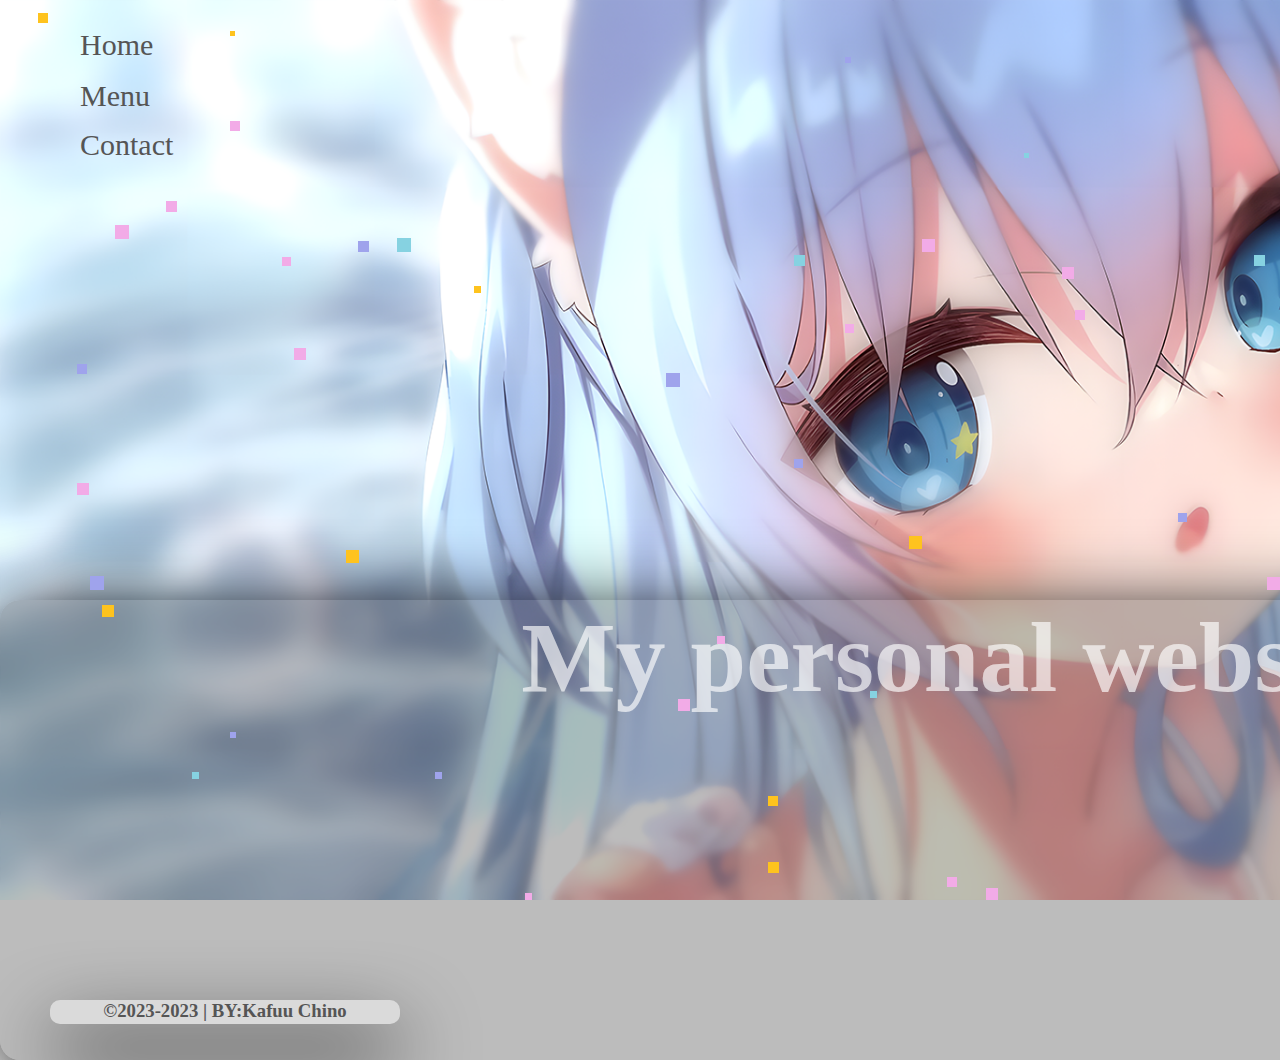
==== index.html @ 159334de "Add files via upload" ====
<!DOCTYPE html>
<html lang="en">
  <head>
    <meta charset="UTF-8" />
    <meta http-equiv="X-UA-Compatible" content="IE=edge" />
    <!-- 阻止翻译通用 -->
    <meta name="google" content="notranslate" />
    <meta name="viewport" content="width=device-width, initial-scale=1.0" />
    <link rel="shortcut icon" href="favicon.png" type="images/png" />
    <link rel="stylesheet" href="style6.css" />
    <link rel="stylesheet" href="style3.css" />
    <link
      rel="stylesheet"
      href="//at.alicdn.com/t/c/font_3869284_zbqo13842u.css"
    />
    <title>自宅记事本</title>
  </head>
  <body>
    <div class="bb shadou">
      <div>
        <a href="index.html"
          ><div style="font-size: 30px" class="zil home">Home</div></a
        >
        <a href="blos.html"
          ><div style="font-size: 30px" class="a-24gf-mailboxFull zil">
            Contact
          </div></a
        >
        <a href="menu.html"
          ><div style="font-size: 30px" class="gerenzhongxin zil">Menu</div></a
        >

        <a href="index.html"
          ><div style="font-size: 40px" class="iconfont icon-home v"></div
        ></a>
        <a href="blos.html"
          ><div
            style="font-size: 40px"
            class="iconfont icon-a-24gf-mailboxFull v"
          ></div
        ></a>
        <a href="menu.html"
          ><div
            style="font-size: 44px"
            class="iconfont icon-gerenzhongxin v"
          ></div
        ></a>
      </div>
      <div class="box shadou">
        <div class="ind">
          <h1 class="wenzih1">My personal website</h1>
          <h1 class="zelih1">这里什么也没有 只是个起始页<br /></h1>
          <h1 class="ze">请点击左上角<br /></h1>
          <div class="body"></div>
        </div>
      </div>
    </div>
    <div class="bei">
      <h3 class="beiannn zil">©2023-2023 | BY:Kafuu Chino</h3>
    </div>
    <!-- <a href="https://beian.miit.gov.cn/" target="_blank"
      ><div class="beian">
        <h3 class="beiann zil">辽ICP备2023000709号</h3>
      </div></a
    > -->
    <!--鼠标 -->
    <script src="fireworks.js"></script>
    <!-- 背景飘落 -->
    <div id="xuna"></div>
    <script src="style3.js"></script>

    <style>
      * {
        /* 火狐 */
        -moz-user-select: none;
        /* Safari 和 欧朋 */
        -webkit-user-select: none;
        /* IE10+ and Edge */
        -ms-user-select: none;
        /* Standard syntax 标准语法(谷歌) */
        user-select: none;
      }
    </style>
  </body>
</html>
---- style6.css ----
/* 取消滚动条 */
::-webkit-scrollbar {
  width: 0px;
  height: 0px;
}
* {
  margin: 0;
  padding: 0;
  box-sizing: border-box;
}
body {
  margin: 0;
  padding: 0;
  position: relative;
  background-image: url("images/img5.png");
  background-attachment: fixed;
  background-repeat: no-repeat;
  background-size: cover;
}
.box {
  width: 1920px;
  height: 100px;
  position: absolute;
  top: 0;
  left: 0;
  right: 0;
  bottom: 0;
  margin: auto;
  transition: 0.5s ease 0s;
}
.box:hover {
  transform: scale(1.02);
}
.ind {
  margin-top: 100px;
  height: 460px;
  width: 1920px;
  background-color: rgba(59, 59, 59, 0.342);
  border-radius: 20px;
  box-shadow: 0px 14px 80px rgb(0, 0, 0);
  overflow-x: no-display;
}
/* .bb {
  display: flex;
  justify-content: center;
  align-items: center;
  height: 100vh;
} */
.bb {
  height: 100vh;
  margin-top: 100px;
  margin-left: 449px;
}
.home {
  color: #555555;
  margin-top: -72.5px;
  margin-left: -369px;
  position: absolute;
  background-size: cover;
  transition: 0.5s ease 0s;
}
.home:hover {
  color: rgb(0, 0, 0);
  transform: scale(1.05);
}
.a-24gf-mailboxFull {
  color: #555555;
  margin-top: 27.5px;
  margin-left: -369px;

  position: absolute;
  background-size: cover;
  transition: 0.5s ease 0s;
}
.a-24gf-mailboxFull:hover {
  color: rgb(0, 0, 0);
  transform: scale(1.05);
}
.gerenzhongxin {
  color: #555555;
  margin-top: -21.5px;
  margin-left: -369px;
  position: absolute;
  background-size: cover;
  transition: 0.5s ease 0s;
}
.gerenzhongxin:hover {
  color: rgb(0, 0, 0);
  transform: scale(1.05);
}
.zil {
  font-family: Cambria, Georgia, serif;
}
.icon-home {
  color: #555555;
  margin-top: -77.5px;
  margin-left: -419px;
  position: absolute;
  background-size: cover;
  transition: 0.5s ease 0s;
}
.icon-home:hover {
  color: rgba(85, 85, 85, 0.712);
  transform: scale(1.15);
}
.icon-a-24gf-mailboxFull {
  color: #555555;
  margin-top: 25.5px;
  margin-left: -416px;

  position: absolute;
  background-size: cover;
  transition: 0.5s ease 0s;
}
.icon-a-24gf-mailboxFull:hover {
  color: rgba(85, 85, 85, 0.712);
  transform: scale(1.15);
}
.icon-gerenzhongxin {
  color: #555555;
  margin-top: -27.5px;
  margin-left: -420px;
  position: absolute;
  background-size: cover;
  transition: 0.5s ease 0s;
}
.icon-gerenzhongxin:hover {
  color: rgba(85, 85, 85, 0.712);
  transform: scale(1.15);
}
.shadou {
  /* box-shadow: 0 35px 80px hsl(0, 0%, 0%); */
}
a {
  text-decoration: none;
}
.beiann {
  background-color: #ffffff9c;
  width: 270px;
  height: 24px;
  border-radius: 10px;
  margin-bottom: 10px;
  color: #555555;
  margin-left: 800px;
  position: absolute;
  text-align: center;
  box-shadow: 0 35px 80px rgb(0, 0, 0);
}
.beiannn {
  background-color: #ffffff71;
  width: 350px;
  margin-bottom: -24px;
  height: 24px;
  border-radius: 10px;
  color: #555555;
  margin-left: 50px;
  position: absolute;
  text-align: center;
  box-shadow: 0 35px 80px rgb(0, 0, 0);
}
.wenzih1 {
  font-size: 100px;
  text-align: center;
  color: rgba(255, 255, 255, 0.651);
  transition: 0.5s ease 0s;
}
.wenzih1:hover {
  color: rgba(85, 85, 85, 0.712);
  transform: scale(1.15);
}
.zelih1 {
  font-size: 50px;
  text-align: center;
  color: rgba(85, 85, 85, 0.712);
  transition: 0.5s ease 0s;
  opacity: 0;
}
.zelih1:hover {
  color: rgba(255, 255, 255, 0.651);
  transform: scale(1.15);
  opacity: 10;
}
.ze {
  font-size: 50px;
  text-align: center;
  color: rgba(85, 85, 85, 0.712);
  transition: 0.5s ease 0s;
  opacity: 0;
}
.ze:hover {
  color: rgba(255, 255, 255, 0.651);
  transform: scale(1.15);
  opacity: 10;
}

.zil {
  font-family: Cambria, Georgia, serif;
}
.img {
  width: 88px;
  height: 88px;
  border: 4px #ffffff88 solid;
  border-radius: 1000px;
  margin-top: 40px;
  margin-left: 915px;

  transition: 0.5s ease 0s;
}
.img:hover {
  transform: scale(1.15);
}
@media only screen and (max-width: 860px) {
  .beiann {
    opacity: 0;
  }
  .beiannn {
    opacity: 0;
  }
  .ind {
    margin-top: 380px;
  }
}
---- style3.css ----
#xuna {
  position: fixed;
  top: -50%;
  left: -50;
  height: 150%;
  width: 100%;
  overflow: hidden;
  z-index: 9;
  pointer-events: none;
  display: none;
}
@-webkit-keyframes flame {
  50% {
    -webkit-transform: scale(0.8) rotate(45deg);
    transform: scale(0.8) rotate(45deg);
  }
}

@keyframes flame {
  50% {
    -webkit-transform: scale(0.8) rotate(45deg);
    transform: scale(0.8) rotate(45deg);
  }
}
.confetti {
  position: absolute;
  z-index: 999;
}

.confetti .rotate {
  -webkit-animation: driftRotate 1s infinite both ease-in-out;
  animation: driftRotate 1s infinite both ease-in-out;
  width: 100%;
  height: 100%;
}

.confetti .askew {
  width: 100%;
  height: 100%;
  -webkit-animation: drift 1s infinite alternate both ease-in-out;
  animation: drift 1s infinite alternate both ease-in-out;
}

.confetti:nth-child(0) .askew {
  -webkit-animation-duration: 1.83s;
  animation-duration: 1.83s;
  -webkit-animation-delay: -0.183s;
  animation-delay: -0.183s;
}

.confetti:nth-child(0) .rotate {
  -webkit-animation-duration: 1.38s;
  animation-duration: 1.38s;
  -webkit-animation-delay: -1.0212s;
  animation-delay: -1.0212s;
}

.confetti:nth-child(1) .askew {
  -webkit-animation-duration: 2s;
  animation-duration: 2s;
  -webkit-animation-delay: -1.9s;
  animation-delay: -1.9s;
}

.confetti:nth-child(1) .rotate {
  -webkit-animation-duration: 1.4s;
  animation-duration: 1.4s;
  -webkit-animation-delay: -0.854s;
  animation-delay: -0.854s;
}

.confetti:nth-child(2) .askew {
  -webkit-animation-duration: 1.33s;
  animation-duration: 1.33s;
  -webkit-animation-delay: -0.266s;
  animation-delay: -0.266s;
}

.confetti:nth-child(2) .rotate {
  -webkit-animation-duration: 1.07s;
  animation-duration: 1.07s;
  -webkit-animation-delay: -0.7169s;
  animation-delay: -0.7169s;
}

.confetti:nth-child(3) .askew {
  -webkit-animation-duration: 1.85s;
  animation-duration: 1.85s;
  -webkit-animation-delay: -1.406s;
  animation-delay: -1.406s;
}

.confetti:nth-child(3) .rotate {
  -webkit-animation-duration: 1.37s;
  animation-duration: 1.37s;
  -webkit-animation-delay: -0.3288s;
  animation-delay: -0.3288s;
}

.confetti:nth-child(4) .askew {
  -webkit-animation-duration: 1.58s;
  animation-duration: 1.58s;
  -webkit-animation-delay: -1.2482s;
  animation-delay: -1.2482s;
}

.confetti:nth-child(4) .rotate {
  -webkit-animation-duration: 1.65s;
  animation-duration: 1.65s;
  -webkit-animation-delay: -0.198s;
  animation-delay: -0.198s;
}

.confetti:nth-child(5) .askew {
  -webkit-animation-duration: 1.63s;
  animation-duration: 1.63s;
  -webkit-animation-delay: -1.0432s;
  animation-delay: -1.0432s;
}

.confetti:nth-child(5) .rotate {
  -webkit-animation-duration: 1.97s;
  animation-duration: 1.97s;
  -webkit-animation-delay: -0.1576s;
  animation-delay: -0.1576s;
}

.confetti:nth-child(6) .askew {
  -webkit-animation-duration: 1.84s;
  animation-duration: 1.84s;
  -webkit-animation-delay: -1.3064s;
  animation-delay: -1.3064s;
}

.confetti:nth-child(6) .rotate {
  -webkit-animation-duration: 1.55s;
  animation-duration: 1.55s;
  -webkit-animation-delay: -0.5425s;
  animation-delay: -0.5425s;
}

.confetti:nth-child(7) .askew {
  -webkit-animation-duration: 1.87s;
  animation-duration: 1.87s;
  -webkit-animation-delay: -1.1781s;
  animation-delay: -1.1781s;
}

.confetti:nth-child(7) .rotate {
  -webkit-animation-duration: 1.3s;
  animation-duration: 1.3s;
  -webkit-animation-delay: -0.897s;
  animation-delay: -0.897s;
}

.confetti:nth-child(8) .askew {
  -webkit-animation-duration: 1.44s;
  animation-duration: 1.44s;
  -webkit-animation-delay: -0.3312s;
  animation-delay: -0.3312s;
}

.confetti:nth-child(8) .rotate {
  -webkit-animation-duration: 1.52s;
  animation-duration: 1.52s;
  -webkit-animation-delay: -0.4408s;
  animation-delay: -0.4408s;
}

.confetti:nth-child(9) .askew {
  -webkit-animation-duration: 1.72s;
  animation-duration: 1.72s;
  -webkit-animation-delay: -1.6684s;
  animation-delay: -1.6684s;
}

.confetti:nth-child(9) .rotate {
  -webkit-animation-duration: 1.17s;
  animation-duration: 1.17s;
  -webkit-animation-delay: -0.7254s;
  animation-delay: -0.7254s;
}

.confetti:nth-child(10) .askew {
  -webkit-animation-duration: 1.9s;
  animation-duration: 1.9s;
  -webkit-animation-delay: -0.836s;
  animation-delay: -0.836s;
}

.confetti:nth-child(10) .rotate {
  -webkit-animation-duration: 1.25s;
  animation-duration: 1.25s;
  -webkit-animation-delay: -0.025s;
  animation-delay: -0.025s;
}

.confetti:nth-child(11) .askew {
  -webkit-animation-duration: 1.65s;
  animation-duration: 1.65s;
  -webkit-animation-delay: -1.056s;
  animation-delay: -1.056s;
}

.confetti:nth-child(11) .rotate {
  -webkit-animation-duration: 1.47s;
  animation-duration: 1.47s;
  -webkit-animation-delay: -0.588s;
  animation-delay: -0.588s;
}

.confetti:nth-child(12) .askew {
  -webkit-animation-duration: 1.55s;
  animation-duration: 1.55s;
  -webkit-animation-delay: -0.217s;
  animation-delay: -0.217s;
}

.confetti:nth-child(12) .rotate {
  -webkit-animation-duration: 1.57s;
  animation-duration: 1.57s;
  -webkit-animation-delay: -1.2874s;
  animation-delay: -1.2874s;
}

.confetti:nth-child(13) .askew {
  -webkit-animation-duration: 1.23s;
  animation-duration: 1.23s;
  -webkit-animation-delay: -0.0984s;
  animation-delay: -0.0984s;
}

.confetti:nth-child(13) .rotate {
  -webkit-animation-duration: 1.55s;
  animation-duration: 1.55s;
  -webkit-animation-delay: -0.372s;
  animation-delay: -0.372s;
}

.confetti:nth-child(14) .askew {
  -webkit-animation-duration: 1.92s;
  animation-duration: 1.92s;
  -webkit-animation-delay: -1.1904s;
  animation-delay: -1.1904s;
}

.confetti:nth-child(14) .rotate {
  -webkit-animation-duration: 1.42s;
  animation-duration: 1.42s;
  -webkit-animation-delay: -0.852s;
  animation-delay: -0.852s;
}

.confetti:nth-child(15) .askew {
  -webkit-animation-duration: 1.16s;
  animation-duration: 1.16s;
  -webkit-animation-delay: -0.116s;
  animation-delay: -0.116s;
}

.confetti:nth-child(15) .rotate {
  -webkit-animation-duration: 1.61s;
  animation-duration: 1.61s;
  -webkit-animation-delay: -0.3542s;
  animation-delay: -0.3542s;
}

.confetti:nth-child(16) .askew {
  -webkit-animation-duration: 1.56s;
  animation-duration: 1.56s;
  -webkit-animation-delay: -0.1248s;
  animation-delay: -0.1248s;
}

.confetti:nth-child(16) .rotate {
  -webkit-animation-duration: 1.97s;
  animation-duration: 1.97s;
  -webkit-animation-delay: -1.2411s;
  animation-delay: -1.2411s;
}

.confetti:nth-child(17) .askew {
  -webkit-animation-duration: 1.73s;
  animation-duration: 1.73s;
  -webkit-animation-delay: -1.4013s;
  animation-delay: -1.4013s;
}

.confetti:nth-child(17) .rotate {
  -webkit-animation-duration: 1.91s;
  animation-duration: 1.91s;
  -webkit-animation-delay: -1.91s;
  animation-delay: -1.91s;
}

.confetti:nth-child(18) .askew {
  -webkit-animation-duration: 1.91s;
  animation-duration: 1.91s;
  -webkit-animation-delay: -0.8213s;
  animation-delay: -0.8213s;
}

.confetti:nth-child(18) .rotate {
  -webkit-animation-duration: 1.85s;
  animation-duration: 1.85s;
  -webkit-animation-delay: -0.555s;
  animation-delay: -0.555s;
}

.confetti:nth-child(19) .askew {
  -webkit-animation-duration: 1.66s;
  animation-duration: 1.66s;
  -webkit-animation-delay: -1.2284s;
  animation-delay: -1.2284s;
}

.confetti:nth-child(19) .rotate {
  -webkit-animation-duration: 1.43s;
  animation-duration: 1.43s;
  -webkit-animation-delay: -1.3013s;
  animation-delay: -1.3013s;
}

.confetti:nth-child(20) .askew {
  -webkit-animation-duration: 1.68s;
  animation-duration: 1.68s;
  -webkit-animation-delay: -0.2016s;
  animation-delay: -0.2016s;
}

.confetti:nth-child(20) .rotate {
  -webkit-animation-duration: 1.72s;
  animation-duration: 1.72s;
  -webkit-animation-delay: -0.1892s;
  animation-delay: -0.1892s;
}

.confetti:nth-child(21) .askew {
  -webkit-animation-duration: 1.96s;
  animation-duration: 1.96s;
  -webkit-animation-delay: -0.98s;
  animation-delay: -0.98s;
}

.confetti:nth-child(21) .rotate {
  -webkit-animation-duration: 1.01s;
  animation-duration: 1.01s;
  -webkit-animation-delay: -0.1717s;
  animation-delay: -0.1717s;
}

.confetti:nth-child(22) .askew {
  -webkit-animation-duration: 1.78s;
  animation-duration: 1.78s;
  -webkit-animation-delay: -1.4774s;
  animation-delay: -1.4774s;
}

.confetti:nth-child(22) .rotate {
  -webkit-animation-duration: 1.46s;
  animation-duration: 1.46s;
  -webkit-animation-delay: -1.4308s;
  animation-delay: -1.4308s;
}

.confetti:nth-child(23) .askew {
  -webkit-animation-duration: 1.46s;
  animation-duration: 1.46s;
  -webkit-animation-delay: -1.3578s;
  animation-delay: -1.3578s;
}

.confetti:nth-child(23) .rotate {
  -webkit-animation-duration: 1.15s;
  animation-duration: 1.15s;
  -webkit-animation-delay: -1.0235s;
  animation-delay: -1.0235s;
}

.confetti:nth-child(24) .askew {
  -webkit-animation-duration: 1.44s;
  animation-duration: 1.44s;
  -webkit-animation-delay: -1.3536s;
  animation-delay: -1.3536s;
}

.confetti:nth-child(24) .rotate {
  -webkit-animation-duration: 1.72s;
  animation-duration: 1.72s;
  -webkit-animation-delay: -0.688s;
  animation-delay: -0.688s;
}

.confetti:nth-child(25) .askew {
  -webkit-animation-duration: 1.97s;
  animation-duration: 1.97s;
  -webkit-animation-delay: -0.3743s;
  animation-delay: -0.3743s;
}

.confetti:nth-child(25) .rotate {
  -webkit-animation-duration: 1.73s;
  animation-duration: 1.73s;
  -webkit-animation-delay: -0.7266s;
  animation-delay: -0.7266s;
}

.confetti:nth-child(26) .askew {
  -webkit-animation-duration: 1.2s;
  animation-duration: 1.2s;
  -webkit-animation-delay: -0.024s;
  animation-delay: -0.024s;
}

.confetti:nth-child(26) .rotate {
  -webkit-animation-duration: 1.57s;
  animation-duration: 1.57s;
  -webkit-animation-delay: -0.1099s;
  animation-delay: -0.1099s;
}

.confetti:nth-child(27) .askew {
  -webkit-animation-duration: 1.84s;
  animation-duration: 1.84s;
  -webkit-animation-delay: -1.3064s;
  animation-delay: -1.3064s;
}

.confetti:nth-child(27) .rotate {
  -webkit-animation-duration: 1.19s;
  animation-duration: 1.19s;
  -webkit-animation-delay: -0.1666s;
  animation-delay: -0.1666s;
}

.confetti:nth-child(28) .askew {
  -webkit-animation-duration: 1.1s;
  animation-duration: 1.1s;
  -webkit-animation-delay: -0.088s;
  animation-delay: -0.088s;
}

.confetti:nth-child(28) .rotate {
  -webkit-animation-duration: 1.26s;
  animation-duration: 1.26s;
  -webkit-animation-delay: -0.4914s;
  animation-delay: -0.4914s;
}

.confetti:nth-child(29) .askew {
  -webkit-animation-duration: 1.51s;
  animation-duration: 1.51s;
  -webkit-animation-delay: -0.6191s;
  animation-delay: -0.6191s;
}

.confetti:nth-child(29) .rotate {
  -webkit-animation-duration: 1.89s;
  animation-duration: 1.89s;
  -webkit-animation-delay: -0.0378s;
  animation-delay: -0.0378s;
}

.confetti:nth-child(30) .askew {
  -webkit-animation-duration: 1.67s;
  animation-duration: 1.67s;
  -webkit-animation-delay: -1.2525s;
  animation-delay: -1.2525s;
}

.confetti:nth-child(30) .rotate {
  -webkit-animation-duration: 1.08s;
  animation-duration: 1.08s;
  -webkit-animation-delay: -0.6048s;
  animation-delay: -0.6048s;
}

.confetti:nth-child(31) .askew {
  -webkit-animation-duration: 1.6s;
  animation-duration: 1.6s;
  -webkit-animation-delay: -1.104s;
  animation-delay: -1.104s;
}

.confetti:nth-child(31) .rotate {
  -webkit-animation-duration: 1.83s;
  animation-duration: 1.83s;
  -webkit-animation-delay: -1.0614s;
  animation-delay: -1.0614s;
}

.confetti:nth-child(32) .askew {
  -webkit-animation-duration: 1.96s;
  animation-duration: 1.96s;
  -webkit-animation-delay: -0.7056s;
  animation-delay: -0.7056s;
}

.confetti:nth-child(32) .rotate {
  -webkit-animation-duration: 1.15s;
  animation-duration: 1.15s;
  -webkit-animation-delay: -0.0805s;
  animation-delay: -0.0805s;
}

.confetti:nth-child(33) .askew {
  -webkit-animation-duration: 1.92s;
  animation-duration: 1.92s;
  -webkit-animation-delay: -0.4992s;
  animation-delay: -0.4992s;
}

.confetti:nth-child(33) .rotate {
  -webkit-animation-duration: 1.15s;
  animation-duration: 1.15s;
  -webkit-animation-delay: -0.4945s;
  animation-delay: -0.4945s;
}

.confetti:nth-child(34) .askew {
  -webkit-animation-duration: 1.45s;
  animation-duration: 1.45s;
  -webkit-animation-delay: -0.232s;
  animation-delay: -0.232s;
}

.confetti:nth-child(34) .rotate {
  -webkit-animation-duration: 1.65s;
  animation-duration: 1.65s;
  -webkit-animation-delay: -0.33s;
  animation-delay: -0.33s;
}

.confetti:nth-child(35) .askew {
  -webkit-animation-duration: 1.53s;
  animation-duration: 1.53s;
  -webkit-animation-delay: -1.53s;
  animation-delay: -1.53s;
}

.confetti:nth-child(35) .rotate {
  -webkit-animation-duration: 1.21s;
  animation-duration: 1.21s;
  -webkit-animation-delay: -0.6292s;
  animation-delay: -0.6292s;
}

.confetti:nth-child(36) .askew {
  -webkit-animation-duration: 1.03s;
  animation-duration: 1.03s;
  -webkit-animation-delay: -0.3708s;
  animation-delay: -0.3708s;
}

.confetti:nth-child(36) .rotate {
  -webkit-animation-duration: 1.25s;
  animation-duration: 1.25s;
  -webkit-animation-delay: -0.275s;
  animation-delay: -0.275s;
}

.confetti:nth-child(37) .askew {
  -webkit-animation-duration: 1.39s;
  animation-duration: 1.39s;
  -webkit-animation-delay: -0.5699s;
  animation-delay: -0.5699s;
}

.confetti:nth-child(37) .rotate {
  -webkit-animation-duration: 1.48s;
  animation-duration: 1.48s;
  -webkit-animation-delay: -1.2876s;
  animation-delay: -1.2876s;
}

.confetti:nth-child(38) .askew {
  -webkit-animation-duration: 1.33s;
  animation-duration: 1.33s;
  -webkit-animation-delay: -1.064s;
  animation-delay: -1.064s;
}

.confetti:nth-child(38) .rotate {
  -webkit-animation-duration: 1.89s;
  animation-duration: 1.89s;
  -webkit-animation-delay: -1.7388s;
  animation-delay: -1.7388s;
}

.confetti:nth-child(39) .askew {
  -webkit-animation-duration: 1.19s;
  animation-duration: 1.19s;
  -webkit-animation-delay: -0.7378s;
  animation-delay: -0.7378s;
}

.confetti:nth-child(39) .rotate {
  -webkit-animation-duration: 1.72s;
  animation-duration: 1.72s;
  -webkit-animation-delay: -1.6684s;
  animation-delay: -1.6684s;
}

.confetti:nth-child(40) .askew {
  -webkit-animation-duration: 1.81s;
  animation-duration: 1.81s;
  -webkit-animation-delay: -0.0181s;
  animation-delay: -0.0181s;
}

.confetti:nth-child(40) .rotate {
  -webkit-animation-duration: 1.59s;
  animation-duration: 1.59s;
  -webkit-animation-delay: -1.2243s;
  animation-delay: -1.2243s;
}

.confetti:nth-child(41) .askew {
  -webkit-animation-duration: 1.85s;
  animation-duration: 1.85s;
  -webkit-animation-delay: -0.555s;
  animation-delay: -0.555s;
}

.confetti:nth-child(41) .rotate {
  -webkit-animation-duration: 1.47s;
  animation-duration: 1.47s;
  -webkit-animation-delay: -1.3377s;
  animation-delay: -1.3377s;
}

.confetti:nth-child(42) .askew {
  -webkit-animation-duration: 1.27s;
  animation-duration: 1.27s;
  -webkit-animation-delay: -0.254s;
  animation-delay: -0.254s;
}

.confetti:nth-child(42) .rotate {
  -webkit-animation-duration: 1.98s;
  animation-duration: 1.98s;
  -webkit-animation-delay: -0.198s;
  animation-delay: -0.198s;
}

.confetti:nth-child(43) .askew {
  -webkit-animation-duration: 2s;
  animation-duration: 2s;
  -webkit-animation-delay: -0.82s;
  animation-delay: -0.82s;
}

.confetti:nth-child(43) .rotate {
  -webkit-animation-duration: 1.33s;
  animation-duration: 1.33s;
  -webkit-animation-delay: -1.2502s;
  animation-delay: -1.2502s;
}

.confetti:nth-child(44) .askew {
  -webkit-animation-duration: 1.39s;
  animation-duration: 1.39s;
  -webkit-animation-delay: -0.4031s;
  animation-delay: -0.4031s;
}

.confetti:nth-child(44) .rotate {
  -webkit-animation-duration: 1.27s;
  animation-duration: 1.27s;
  -webkit-animation-delay: -1.27s;
  animation-delay: -1.27s;
}

.confetti:nth-child(45) .askew {
  -webkit-animation-duration: 1.55s;
  animation-duration: 1.55s;
  -webkit-animation-delay: -0.899s;
  animation-delay: -0.899s;
}

.confetti:nth-child(45) .rotate {
  -webkit-animation-duration: 1.64s;
  animation-duration: 1.64s;
  -webkit-animation-delay: -0.2132s;
  animation-delay: -0.2132s;
}

.confetti:nth-child(46) .askew {
  -webkit-animation-duration: 1.08s;
  animation-duration: 1.08s;
  -webkit-animation-delay: -0.216s;
  animation-delay: -0.216s;
}

.confetti:nth-child(46) .rotate {
  -webkit-animation-duration: 1.55s;
  animation-duration: 1.55s;
  -webkit-animation-delay: -0.9455s;
  animation-delay: -0.9455s;
}

.confetti:nth-child(47) .askew {
  -webkit-animation-duration: 1.46s;
  animation-duration: 1.46s;
  -webkit-animation-delay: -0.3066s;
  animation-delay: -0.3066s;
}

.confetti:nth-child(47) .rotate {
  -webkit-animation-duration: 1.22s;
  animation-duration: 1.22s;
  -webkit-animation-delay: -0.0854s;
  animation-delay: -0.0854s;
}

.confetti:nth-child(48) .askew {
  -webkit-animation-duration: 1.39s;
  animation-duration: 1.39s;
  -webkit-animation-delay: -1.3761s;
  animation-delay: -1.3761s;
}

.confetti:nth-child(48) .rotate {
  -webkit-animation-duration: 1.31s;
  animation-duration: 1.31s;
  -webkit-animation-delay: -1.0873s;
  animation-delay: -1.0873s;
}

.confetti:nth-child(49) .askew {
  -webkit-animation-duration: 1.99s;
  animation-duration: 1.99s;
  -webkit-animation-delay: -0.0995s;
  animation-delay: -0.0995s;
}

.confetti:nth-child(49) .rotate {
  -webkit-animation-duration: 1.82s;
  animation-duration: 1.82s;
  -webkit-animation-delay: -0.7098s;
  animation-delay: -0.7098s;
}

.confetti:nth-child(50) .askew {
  -webkit-animation-duration: 1.8s;
  animation-duration: 1.8s;
  -webkit-animation-delay: -0.792s;
  animation-delay: -0.792s;
}

.confetti:nth-child(50) .rotate {
  -webkit-animation-duration: 1.35s;
  animation-duration: 1.35s;
  -webkit-animation-delay: -0.0675s;
  animation-delay: -0.0675s;
}

.confetti:nth-child(51) .askew {
  -webkit-animation-duration: 1.87s;
  animation-duration: 1.87s;
  -webkit-animation-delay: -0.0561s;
  animation-delay: -0.0561s;
}

.confetti:nth-child(51) .rotate {
  -webkit-animation-duration: 1.29s;
  animation-duration: 1.29s;
  -webkit-animation-delay: -0.2322s;
  animation-delay: -0.2322s;
}

.confetti:nth-child(52) .askew {
  -webkit-animation-duration: 1.43s;
  animation-duration: 1.43s;
  -webkit-animation-delay: -0.2288s;
  animation-delay: -0.2288s;
}

.confetti:nth-child(52) .rotate {
  -webkit-animation-duration: 1.83s;
  animation-duration: 1.83s;
  -webkit-animation-delay: -0.1464s;
  animation-delay: -0.1464s;
}

.confetti:nth-child(53) .askew {
  -webkit-animation-duration: 1.03s;
  animation-duration: 1.03s;
  -webkit-animation-delay: -0.0309s;
  animation-delay: -0.0309s;
}

.confetti:nth-child(53) .rotate {
  -webkit-animation-duration: 1.87s;
  animation-duration: 1.87s;
  -webkit-animation-delay: -1.8326s;
  animation-delay: -1.8326s;
}

.confetti:nth-child(54) .askew {
  -webkit-animation-duration: 1.93s;
  animation-duration: 1.93s;
  -webkit-animation-delay: -0.2123s;
  animation-delay: -0.2123s;
}

.confetti:nth-child(54) .rotate {
  -webkit-animation-duration: 1.26s;
  animation-duration: 1.26s;
  -webkit-animation-delay: -0.0882s;
  animation-delay: -0.0882s;
}

.confetti:nth-child(55) .askew {
  -webkit-animation-duration: 1.23s;
  animation-duration: 1.23s;
  -webkit-animation-delay: -0.0615s;
  animation-delay: -0.0615s;
}

.confetti:nth-child(55) .rotate {
  -webkit-animation-duration: 1.29s;
  animation-duration: 1.29s;
  -webkit-animation-delay: -0.5418s;
  animation-delay: -0.5418s;
}

.confetti:nth-child(56) .askew {
  -webkit-animation-duration: 1.35s;
  animation-duration: 1.35s;
  -webkit-animation-delay: -0.1215s;
  animation-delay: -0.1215s;
}

.confetti:nth-child(56) .rotate {
  -webkit-animation-duration: 1.17s;
  animation-duration: 1.17s;
  -webkit-animation-delay: -0.117s;
  animation-delay: -0.117s;
}

.confetti:nth-child(57) .askew {
  -webkit-animation-duration: 1.17s;
  animation-duration: 1.17s;
  -webkit-animation-delay: -0.5499s;
  animation-delay: -0.5499s;
}

.confetti:nth-child(57) .rotate {
  -webkit-animation-duration: 1.41s;
  animation-duration: 1.41s;
  -webkit-animation-delay: -0.9588s;
  animation-delay: -0.9588s;
}

.confetti:nth-child(58) .askew {
  -webkit-animation-duration: 1.91s;
  animation-duration: 1.91s;
  -webkit-animation-delay: -0.8786s;
  animation-delay: -0.8786s;
}

.confetti:nth-child(58) .rotate {
  -webkit-animation-duration: 1.4s;
  animation-duration: 1.4s;
  -webkit-animation-delay: -1.358s;
  animation-delay: -1.358s;
}

.confetti:nth-child(59) .askew {
  -webkit-animation-duration: 1.41s;
  animation-duration: 1.41s;
  -webkit-animation-delay: -1.1562s;
  animation-delay: -1.1562s;
}

.confetti:nth-child(59) .rotate {
  -webkit-animation-duration: 1.84s;
  animation-duration: 1.84s;
  -webkit-animation-delay: -0.8832s;
  animation-delay: -0.8832s;
}

.confetti:nth-child(60) .askew {
  -webkit-animation-duration: 1.35s;
  animation-duration: 1.35s;
  -webkit-animation-delay: -0.297s;
  animation-delay: -0.297s;
}

.confetti:nth-child(60) .rotate {
  -webkit-animation-duration: 1.76s;
  animation-duration: 1.76s;
  -webkit-animation-delay: -0.1408s;
  animation-delay: -0.1408s;
}

.confetti:nth-child(61) .askew {
  -webkit-animation-duration: 1.58s;
  animation-duration: 1.58s;
  -webkit-animation-delay: -1.106s;
  animation-delay: -1.106s;
}

.confetti:nth-child(61) .rotate {
  -webkit-animation-duration: 1.49s;
  animation-duration: 1.49s;
  -webkit-animation-delay: -0.7599s;
  animation-delay: -0.7599s;
}

.confetti:nth-child(62) .askew {
  -webkit-animation-duration: 1.86s;
  animation-duration: 1.86s;
  -webkit-animation-delay: -1.6368s;
  animation-delay: -1.6368s;
}

.confetti:nth-child(62) .rotate {
  -webkit-animation-duration: 1.94s;
  animation-duration: 1.94s;
  -webkit-animation-delay: -0.7178s;
  animation-delay: -0.7178s;
}

.confetti:nth-child(63) .askew {
  -webkit-animation-duration: 1.68s;
  animation-duration: 1.68s;
  -webkit-animation-delay: -0.336s;
  animation-delay: -0.336s;
}

.confetti:nth-child(63) .rotate {
  -webkit-animation-duration: 1.98s;
  animation-duration: 1.98s;
  -webkit-animation-delay: -0.0396s;
  animation-delay: -0.0396s;
}

.confetti:nth-child(64) .askew {
  -webkit-animation-duration: 1.62s;
  animation-duration: 1.62s;
  -webkit-animation-delay: -0.8748s;
  animation-delay: -0.8748s;
}

.confetti:nth-child(64) .rotate {
  -webkit-animation-duration: 1.58s;
  animation-duration: 1.58s;
  -webkit-animation-delay: -0.869s;
  animation-delay: -0.869s;
}

.confetti:nth-child(65) .askew {
  -webkit-animation-duration: 1.83s;
  animation-duration: 1.83s;
  -webkit-animation-delay: -0.2013s;
  animation-delay: -0.2013s;
}

.confetti:nth-child(65) .rotate {
  -webkit-animation-duration: 1.03s;
  animation-duration: 1.03s;
  -webkit-animation-delay: -0.0206s;
  animation-delay: -0.0206s;
}

.confetti:nth-child(66) .askew {
  -webkit-animation-duration: 1.43s;
  animation-duration: 1.43s;
  -webkit-animation-delay: -0.7722s;
  animation-delay: -0.7722s;
}

.confetti:nth-child(66) .rotate {
  -webkit-animation-duration: 1.94s;
  animation-duration: 1.94s;
  -webkit-animation-delay: -0.2716s;
  animation-delay: -0.2716s;
}

.confetti:nth-child(67) .askew {
  -webkit-animation-duration: 1.15s;
  animation-duration: 1.15s;
  -webkit-animation-delay: -0.483s;
  animation-delay: -0.483s;
}

.confetti:nth-child(67) .rotate {
  -webkit-animation-duration: 1.73s;
  animation-duration: 1.73s;
  -webkit-animation-delay: -0.0173s;
  animation-delay: -0.0173s;
}

.confetti:nth-child(68) .askew {
  -webkit-animation-duration: 1.67s;
  animation-duration: 1.67s;
  -webkit-animation-delay: -0.501s;
  animation-delay: -0.501s;
}

.confetti:nth-child(68) .rotate {
  -webkit-animation-duration: 1.1s;
  animation-duration: 1.1s;
  -webkit-animation-delay: -0.726s;
  animation-delay: -0.726s;
}

.confetti:nth-child(69) .askew {
  -webkit-animation-duration: 1.14s;
  animation-duration: 1.14s;
  -webkit-animation-delay: -0.3648s;
  animation-delay: -0.3648s;
}

.confetti:nth-child(69) .rotate {
  -webkit-animation-duration: 1.33s;
  animation-duration: 1.33s;
  -webkit-animation-delay: -1.1837s;
  animation-delay: -1.1837s;
}

.confetti:nth-child(70) .askew {
  -webkit-animation-duration: 1.39s;
  animation-duration: 1.39s;
  -webkit-animation-delay: -0.0973s;
  animation-delay: -0.0973s;
}

.confetti:nth-child(70) .rotate {
  -webkit-animation-duration: 1.73s;
  animation-duration: 1.73s;
  -webkit-animation-delay: -1.6954s;
  animation-delay: -1.6954s;
}

.confetti:nth-child(71) .askew {
  -webkit-animation-duration: 1.83s;
  animation-duration: 1.83s;
  -webkit-animation-delay: -1.2993s;
  animation-delay: -1.2993s;
}

.confetti:nth-child(71) .rotate {
  -webkit-animation-duration: 1.34s;
  animation-duration: 1.34s;
  -webkit-animation-delay: -0.1474s;
  animation-delay: -0.1474s;
}

.confetti:nth-child(72) .askew {
  -webkit-animation-duration: 1.93s;
  animation-duration: 1.93s;
  -webkit-animation-delay: -0.1544s;
  animation-delay: -0.1544s;
}

.confetti:nth-child(72) .rotate {
  -webkit-animation-duration: 1.07s;
  animation-duration: 1.07s;
  -webkit-animation-delay: -0.5778s;
  animation-delay: -0.5778s;
}

.confetti:nth-child(73) .askew {
  -webkit-animation-duration: 1.42s;
  animation-duration: 1.42s;
  -webkit-animation-delay: -0.4544s;
  animation-delay: -0.4544s;
}

.confetti:nth-child(73) .rotate {
  -webkit-animation-duration: 1.14s;
  animation-duration: 1.14s;
  -webkit-animation-delay: -1.083s;
  animation-delay: -1.083s;
}

.confetti:nth-child(74) .askew {
  -webkit-animation-duration: 1.2s;
  animation-duration: 1.2s;
  -webkit-animation-delay: -0.144s;
  animation-delay: -0.144s;
}

.confetti:nth-child(74) .rotate {
  -webkit-animation-duration: 1.74s;
  animation-duration: 1.74s;
  -webkit-animation-delay: -1.4964s;
  animation-delay: -1.4964s;
}

.confetti:nth-child(75) .askew {
  -webkit-animation-duration: 1.01s;
  animation-duration: 1.01s;
  -webkit-animation-delay: -0.2121s;
  animation-delay: -0.2121s;
}

.confetti:nth-child(75) .rotate {
  -webkit-animation-duration: 1.57s;
  animation-duration: 1.57s;
  -webkit-animation-delay: -1.4601s;
  animation-delay: -1.4601s;
}

.confetti:nth-child(76) .askew {
  -webkit-animation-duration: 1.74s;
  animation-duration: 1.74s;
  -webkit-animation-delay: -1.6356s;
  animation-delay: -1.6356s;
}

.confetti:nth-child(76) .rotate {
  -webkit-animation-duration: 1.17s;
  animation-duration: 1.17s;
  -webkit-animation-delay: -1.0998s;
  animation-delay: -1.0998s;
}

.confetti:nth-child(77) .askew {
  -webkit-animation-duration: 1.49s;
  animation-duration: 1.49s;
  -webkit-animation-delay: -0.4172s;
  animation-delay: -0.4172s;
}

.confetti:nth-child(77) .rotate {
  -webkit-animation-duration: 1.26s;
  animation-duration: 1.26s;
  -webkit-animation-delay: -0.063s;
  animation-delay: -0.063s;
}

.confetti:nth-child(78) .askew {
  -webkit-animation-duration: 1.12s;
  animation-duration: 1.12s;
  -webkit-animation-delay: -0.6608s;
  animation-delay: -0.6608s;
}

.confetti:nth-child(78) .rotate {
  -webkit-animation-duration: 1.86s;
  animation-duration: 1.86s;
  -webkit-animation-delay: -0.8184s;
  animation-delay: -0.8184s;
}

.confetti:nth-child(79) .askew {
  -webkit-animation-duration: 1.82s;
  animation-duration: 1.82s;
  -webkit-animation-delay: -0.6188s;
  animation-delay: -0.6188s;
}

.confetti:nth-child(79) .rotate {
  -webkit-animation-duration: 1.47s;
  animation-duration: 1.47s;
  -webkit-animation-delay: -0.9261s;
  animation-delay: -0.9261s;
}

.confetti:nth-child(80) .askew {
  -webkit-animation-duration: 1.72s;
  animation-duration: 1.72s;
  -webkit-animation-delay: -0.946s;
  animation-delay: -0.946s;
}

.confetti:nth-child(80) .rotate {
  -webkit-animation-duration: 1.71s;
  animation-duration: 1.71s;
  -webkit-animation-delay: -0.0684s;
  animation-delay: -0.0684s;
}

.confetti:nth-child(81) .askew {
  -webkit-animation-duration: 1.86s;
  animation-duration: 1.86s;
  -webkit-animation-delay: -1.581s;
  animation-delay: -1.581s;
}

.confetti:nth-child(81) .rotate {
  -webkit-animation-duration: 1.26s;
  animation-duration: 1.26s;
  -webkit-animation-delay: -0.1134s;
  animation-delay: -0.1134s;
}

.confetti:nth-child(82) .askew {
  -webkit-animation-duration: 1.38s;
  animation-duration: 1.38s;
  -webkit-animation-delay: -1.0212s;
  animation-delay: -1.0212s;
}

.confetti:nth-child(82) .rotate {
  -webkit-animation-duration: 1.34s;
  animation-duration: 1.34s;
  -webkit-animation-delay: -0.6432s;
  animation-delay: -0.6432s;
}

.confetti:nth-child(83) .askew {
  -webkit-animation-duration: 1.46s;
  animation-duration: 1.46s;
  -webkit-animation-delay: -1.1534s;
  animation-delay: -1.1534s;
}

.confetti:nth-child(83) .rotate {
  -webkit-animation-duration: 1.3s;
  animation-duration: 1.3s;
  -webkit-animation-delay: -0.689s;
  animation-delay: -0.689s;
}

.confetti:nth-child(84) .askew {
  -webkit-animation-duration: 1.95s;
  animation-duration: 1.95s;
  -webkit-animation-delay: -0.468s;
  animation-delay: -0.468s;
}

.confetti:nth-child(84) .rotate {
  -webkit-animation-duration: 1.11s;
  animation-duration: 1.11s;
  -webkit-animation-delay: -0.9879s;
  animation-delay: -0.9879s;
}

.confetti:nth-child(85) .askew {
  -webkit-animation-duration: 1.27s;
  animation-duration: 1.27s;
  -webkit-animation-delay: -0.9779s;
  animation-delay: -0.9779s;
}

.confetti:nth-child(85) .rotate {
  -webkit-animation-duration: 1.41s;
  animation-duration: 1.41s;
  -webkit-animation-delay: -1.1985s;
  animation-delay: -1.1985s;
}

.confetti:nth-child(86) .askew {
  -webkit-animation-duration: 1.41s;
  animation-duration: 1.41s;
  -webkit-animation-delay: -0.8601s;
  animation-delay: -0.8601s;
}

.confetti:nth-child(86) .rotate {
  -webkit-animation-duration: 1.66s;
  animation-duration: 1.66s;
  -webkit-animation-delay: -0.498s;
  animation-delay: -0.498s;
}

.confetti:nth-child(87) .askew {
  -webkit-animation-duration: 1.75s;
  animation-duration: 1.75s;
  -webkit-animation-delay: -1.33s;
  animation-delay: -1.33s;
}

.confetti:nth-child(87) .rotate {
  -webkit-animation-duration: 1.07s;
  animation-duration: 1.07s;
  -webkit-animation-delay: -0.2354s;
  animation-delay: -0.2354s;
}

.confetti:nth-child(88) .askew {
  -webkit-animation-duration: 1.04s;
  animation-duration: 1.04s;
  -webkit-animation-delay: -0.5096s;
  animation-delay: -0.5096s;
}

.confetti:nth-child(88) .rotate {
  -webkit-animation-duration: 1.87s;
  animation-duration: 1.87s;
  -webkit-animation-delay: -0.9163s;
  animation-delay: -0.9163s;
}

.confetti:nth-child(89) .askew {
  -webkit-animation-duration: 1.47s;
  animation-duration: 1.47s;
  -webkit-animation-delay: -1.1466s;
  animation-delay: -1.1466s;
}

.confetti:nth-child(89) .rotate {
  -webkit-animation-duration: 1.42s;
  animation-duration: 1.42s;
  -webkit-animation-delay: -0.5822s;
  animation-delay: -0.5822s;
}

.confetti:nth-child(90) .askew {
  -webkit-animation-duration: 1.88s;
  animation-duration: 1.88s;
  -webkit-animation-delay: -0.5264s;
  animation-delay: -0.5264s;
}

.confetti:nth-child(90) .rotate {
  -webkit-animation-duration: 1.06s;
  animation-duration: 1.06s;
  -webkit-animation-delay: -0.9858s;
  animation-delay: -0.9858s;
}

.confetti:nth-child(91) .askew {
  -webkit-animation-duration: 1.99s;
  animation-duration: 1.99s;
  -webkit-animation-delay: -1.2736s;
  animation-delay: -1.2736s;
}

.confetti:nth-child(91) .rotate {
  -webkit-animation-duration: 1.62s;
  animation-duration: 1.62s;
  -webkit-animation-delay: -0.972s;
  animation-delay: -0.972s;
}

.confetti:nth-child(92) .askew {
  -webkit-animation-duration: 1.33s;
  animation-duration: 1.33s;
  -webkit-animation-delay: -0.6251s;
  animation-delay: -0.6251s;
}

.confetti:nth-child(92) .rotate {
  -webkit-animation-duration: 1.58s;
  animation-duration: 1.58s;
  -webkit-animation-delay: -1.5326s;
  animation-delay: -1.5326s;
}

.confetti:nth-child(93) .askew {
  -webkit-animation-duration: 1.31s;
  animation-duration: 1.31s;
  -webkit-animation-delay: -0.0524s;
  animation-delay: -0.0524s;
}

.confetti:nth-child(93) .rotate {
  -webkit-animation-duration: 1.15s;
  animation-duration: 1.15s;
  -webkit-animation-delay: -0.437s;
  animation-delay: -0.437s;
}

.confetti:nth-child(94) .askew {
  -webkit-animation-duration: 1.94s;
  animation-duration: 1.94s;
  -webkit-animation-delay: -1.8042s;
  animation-delay: -1.8042s;
}

.confetti:nth-child(94) .rotate {
  -webkit-animation-duration: 1.95s;
  animation-duration: 1.95s;
  -webkit-animation-delay: -1.2285s;
  animation-delay: -1.2285s;
}

.confetti:nth-child(95) .askew {
  -webkit-animation-duration: 1.11s;
  animation-duration: 1.11s;
  -webkit-animation-delay: -0.9546s;
  animation-delay: -0.9546s;
}

.confetti:nth-child(95) .rotate {
  -webkit-animation-duration: 1.9s;
  animation-duration: 1.9s;
  -webkit-animation-delay: -0.893s;
  animation-delay: -0.893s;
}

.confetti:nth-child(96) .askew {
  -webkit-animation-duration: 1.73s;
  animation-duration: 1.73s;
  -webkit-animation-delay: -1.3494s;
  animation-delay: -1.3494s;
}

.confetti:nth-child(96) .rotate {
  -webkit-animation-duration: 1.94s;
  animation-duration: 1.94s;
  -webkit-animation-delay: -1.6102s;
  animation-delay: -1.6102s;
}

.confetti:nth-child(97) .askew {
  -webkit-animation-duration: 1.57s;
  animation-duration: 1.57s;
  -webkit-animation-delay: -1.4287s;
  animation-delay: -1.4287s;
}

.confetti:nth-child(97) .rotate {
  -webkit-animation-duration: 1.2s;
  animation-duration: 1.2s;
  -webkit-animation-delay: -0.18s;
  animation-delay: -0.18s;
}

.confetti:nth-child(98) .askew {
  -webkit-animation-duration: 1.07s;
  animation-duration: 1.07s;
  -webkit-animation-delay: -0.856s;
  animation-delay: -0.856s;
}

.confetti:nth-child(98) .rotate {
  -webkit-animation-duration: 1.39s;
  animation-duration: 1.39s;
  -webkit-animation-delay: -1.2371s;
  animation-delay: -1.2371s;
}

.confetti:nth-child(99) .askew {
  -webkit-animation-duration: 1.92s;
  animation-duration: 1.92s;
  -webkit-animation-delay: -0.4416s;
  animation-delay: -0.4416s;
}

.confetti:nth-child(99) .rotate {
  -webkit-animation-duration: 1.49s;
  animation-duration: 1.49s;
  -webkit-animation-delay: -0.6109s;
  animation-delay: -0.6109s;
}

.confetti:nth-child(100) .askew {
  -webkit-animation-duration: 1.25s;
  animation-duration: 1.25s;
  -webkit-animation-delay: -1.25s;
  animation-delay: -1.25s;
}

.confetti:nth-child(100) .rotate {
  -webkit-animation-duration: 1.6s;
  animation-duration: 1.6s;
  -webkit-animation-delay: -0.256s;
  animation-delay: -0.256s;
}

.confetti:nth-child(101) .askew {
  -webkit-animation-duration: 1.26s;
  animation-duration: 1.26s;
  -webkit-animation-delay: -1.0332s;
  animation-delay: -1.0332s;
}

.confetti:nth-child(101) .rotate {
  -webkit-animation-duration: 1.97s;
  animation-duration: 1.97s;
  -webkit-animation-delay: -1.0441s;
  animation-delay: -1.0441s;
}

.confetti:nth-child(102) .askew {
  -webkit-animation-duration: 1.56s;
  animation-duration: 1.56s;
  -webkit-animation-delay: -0.7956s;
  animation-delay: -0.7956s;
}

.confetti:nth-child(102) .rotate {
  -webkit-animation-duration: 1.19s;
  animation-duration: 1.19s;
  -webkit-animation-delay: -0.7973s;
  animation-delay: -0.7973s;
}

.confetti:nth-child(103) .askew {
  -webkit-animation-duration: 1.92s;
  animation-duration: 1.92s;
  -webkit-animation-delay: -0.1728s;
  animation-delay: -0.1728s;
}

.confetti:nth-child(103) .rotate {
  -webkit-animation-duration: 1.74s;
  animation-duration: 1.74s;
  -webkit-animation-delay: -0.5742s;
  animation-delay: -0.5742s;
}

.confetti:nth-child(104) .askew {
  -webkit-animation-duration: 1.98s;
  animation-duration: 1.98s;
  -webkit-animation-delay: -1.0098s;
  animation-delay: -1.0098s;
}

.confetti:nth-child(104) .rotate {
  -webkit-animation-duration: 1.35s;
  animation-duration: 1.35s;
  -webkit-animation-delay: -0.837s;
  animation-delay: -0.837s;
}

.confetti:nth-child(105) .askew {
  -webkit-animation-duration: 1.61s;
  animation-duration: 1.61s;
  -webkit-animation-delay: -0.0483s;
  animation-delay: -0.0483s;
}

.confetti:nth-child(105) .rotate {
  -webkit-animation-duration: 1.95s;
  animation-duration: 1.95s;
  -webkit-animation-delay: -1.1505s;
  animation-delay: -1.1505s;
}

.confetti:nth-child(106) .askew {
  -webkit-animation-duration: 1.06s;
  animation-duration: 1.06s;
  -webkit-animation-delay: -0.4134s;
  animation-delay: -0.4134s;
}

.confetti:nth-child(106) .rotate {
  -webkit-animation-duration: 1.43s;
  animation-duration: 1.43s;
  -webkit-animation-delay: -0.3432s;
  animation-delay: -0.3432s;
}

.confetti:nth-child(107) .askew {
  -webkit-animation-duration: 1.99s;
  animation-duration: 1.99s;
  -webkit-animation-delay: -0.199s;
  animation-delay: -0.199s;
}

.confetti:nth-child(107) .rotate {
  -webkit-animation-duration: 1.54s;
  animation-duration: 1.54s;
  -webkit-animation-delay: -0.6314s;
  animation-delay: -0.6314s;
}

.confetti:nth-child(108) .askew {
  -webkit-animation-duration: 1.39s;
  animation-duration: 1.39s;
  -webkit-animation-delay: -0.8618s;
  animation-delay: -0.8618s;
}

.confetti:nth-child(108) .rotate {
  -webkit-animation-duration: 1.72s;
  animation-duration: 1.72s;
  -webkit-animation-delay: -1.1868s;
  animation-delay: -1.1868s;
}

.confetti:nth-child(109) .askew {
  -webkit-animation-duration: 1.85s;
  animation-duration: 1.85s;
  -webkit-animation-delay: -0.999s;
  animation-delay: -0.999s;
}

.confetti:nth-child(109) .rotate {
  -webkit-animation-duration: 1.15s;
  animation-duration: 1.15s;
  -webkit-animation-delay: -0.759s;
  animation-delay: -0.759s;
}

.confetti:nth-child(110) .askew {
  -webkit-animation-duration: 1.78s;
  animation-duration: 1.78s;
  -webkit-animation-delay: -0.7654s;
  animation-delay: -0.7654s;
}

.confetti:nth-child(110) .rotate {
  -webkit-animation-duration: 1.46s;
  animation-duration: 1.46s;
  -webkit-animation-delay: -1.1972s;
  animation-delay: -1.1972s;
}

.confetti:nth-child(111) .askew {
  -webkit-animation-duration: 1.21s;
  animation-duration: 1.21s;
  -webkit-animation-delay: -0.0484s;
  animation-delay: -0.0484s;
}

.confetti:nth-child(111) .rotate {
  -webkit-animation-duration: 1.86s;
  animation-duration: 1.86s;
  -webkit-animation-delay: -0.2418s;
  animation-delay: -0.2418s;
}

.confetti:nth-child(112) .askew {
  -webkit-animation-duration: 1.49s;
  animation-duration: 1.49s;
  -webkit-animation-delay: -0.2235s;
  animation-delay: -0.2235s;
}

.confetti:nth-child(112) .rotate {
  -webkit-animation-duration: 1.44s;
  animation-duration: 1.44s;
  -webkit-animation-delay: -0.3168s;
  animation-delay: -0.3168s;
}

.confetti:nth-child(113) .askew {
  -webkit-animation-duration: 1.68s;
  animation-duration: 1.68s;
  -webkit-animation-delay: -1.5288s;
  animation-delay: -1.5288s;
}

.confetti:nth-child(113) .rotate {
  -webkit-animation-duration: 1.74s;
  animation-duration: 1.74s;
  -webkit-animation-delay: -0.0522s;
  animation-delay: -0.0522s;
}

.confetti:nth-child(114) .askew {
  -webkit-animation-duration: 1.09s;
  animation-duration: 1.09s;
  -webkit-animation-delay: -0.7739s;
  animation-delay: -0.7739s;
}

.confetti:nth-child(114) .rotate {
  -webkit-animation-duration: 1.54s;
  animation-duration: 1.54s;
  -webkit-animation-delay: -0.0616s;
  animation-delay: -0.0616s;
}

.confetti:nth-child(115) .askew {
  -webkit-animation-duration: 1.38s;
  animation-duration: 1.38s;
  -webkit-animation-delay: -0.0414s;
  animation-delay: -0.0414s;
}

.confetti:nth-child(115) .rotate {
  -webkit-animation-duration: 1.67s;
  animation-duration: 1.67s;
  -webkit-animation-delay: -1.5531s;
  animation-delay: -1.5531s;
}

.confetti:nth-child(116) .askew {
  -webkit-animation-duration: 1.64s;
  animation-duration: 1.64s;
  -webkit-animation-delay: -0.9512s;
  animation-delay: -0.9512s;
}

.confetti:nth-child(116) .rotate {
  -webkit-animation-duration: 1.92s;
  animation-duration: 1.92s;
  -webkit-animation-delay: -0.9024s;
  animation-delay: -0.9024s;
}

.confetti:nth-child(117) .askew {
  -webkit-animation-duration: 1.97s;
  animation-duration: 1.97s;
  -webkit-animation-delay: -0.5516s;
  animation-delay: -0.5516s;
}

.confetti:nth-child(117) .rotate {
  -webkit-animation-duration: 1.37s;
  animation-duration: 1.37s;
  -webkit-animation-delay: -1.3563s;
  animation-delay: -1.3563s;
}

.confetti:nth-child(118) .askew {
  -webkit-animation-duration: 1.57s;
  animation-duration: 1.57s;
  -webkit-animation-delay: -0.7693s;
  animation-delay: -0.7693s;
}

.confetti:nth-child(118) .rotate {
  -webkit-animation-duration: 1.91s;
  animation-duration: 1.91s;
  -webkit-animation-delay: -1.2033s;
  animation-delay: -1.2033s;
}

.confetti:nth-child(119) .askew {
  -webkit-animation-duration: 1.83s;
  animation-duration: 1.83s;
  -webkit-animation-delay: -0.3294s;
  animation-delay: -0.3294s;
}

.confetti:nth-child(119) .rotate {
  -webkit-animation-duration: 1.75s;
  animation-duration: 1.75s;
  -webkit-animation-delay: -1.3125s;
  animation-delay: -1.3125s;
}

.confetti:nth-child(120) .askew {
  -webkit-animation-duration: 1.64s;
  animation-duration: 1.64s;
  -webkit-animation-delay: -0.984s;
  animation-delay: -0.984s;
}

.confetti:nth-child(120) .rotate {
  -webkit-animation-duration: 1.51s;
  animation-duration: 1.51s;
  -webkit-animation-delay: -1.3741s;
  animation-delay: -1.3741s;
}

.confetti:nth-child(121) .askew {
  -webkit-animation-duration: 1.71s;
  animation-duration: 1.71s;
  -webkit-animation-delay: -0.0684s;
  animation-delay: -0.0684s;
}

.confetti:nth-child(121) .rotate {
  -webkit-animation-duration: 1.11s;
  animation-duration: 1.11s;
  -webkit-animation-delay: -0.2331s;
  animation-delay: -0.2331s;
}

.confetti:nth-child(122) .askew {
  -webkit-animation-duration: 1.44s;
  animation-duration: 1.44s;
  -webkit-animation-delay: -0.9216s;
  animation-delay: -0.9216s;
}

.confetti:nth-child(122) .rotate {
  -webkit-animation-duration: 1.75s;
  animation-duration: 1.75s;
  -webkit-animation-delay: -0.595s;
  animation-delay: -0.595s;
}

.confetti:nth-child(123) .askew {
  -webkit-animation-duration: 1.99s;
  animation-duration: 1.99s;
  -webkit-animation-delay: -1.4527s;
  animation-delay: -1.4527s;
}

.confetti:nth-child(123) .rotate {
  -webkit-animation-duration: 1.35s;
  animation-duration: 1.35s;
  -webkit-animation-delay: -0.1485s;
  animation-delay: -0.1485s;
}

.confetti:nth-child(124) .askew {
  -webkit-animation-duration: 1.49s;
  animation-duration: 1.49s;
  -webkit-animation-delay: -1.0728s;
  animation-delay: -1.0728s;
}

.confetti:nth-child(124) .rotate {
  -webkit-animation-duration: 1.68s;
  animation-duration: 1.68s;
  -webkit-animation-delay: -1.0248s;
  animation-delay: -1.0248s;
}

.confetti:nth-child(125) .askew {
  -webkit-animation-duration: 1.57s;
  animation-duration: 1.57s;
  -webkit-animation-delay: -0.4239s;
  animation-delay: -0.4239s;
}

.confetti:nth-child(125) .rotate {
  -webkit-animation-duration: 1.38s;
  animation-duration: 1.38s;
  -webkit-animation-delay: -0.3726s;
  animation-delay: -0.3726s;
}

.confetti:nth-child(126) .askew {
  -webkit-animation-duration: 1.97s;
  animation-duration: 1.97s;
  -webkit-animation-delay: -0.4531s;
  animation-delay: -0.4531s;
}

.confetti:nth-child(126) .rotate {
  -webkit-animation-duration: 1.59s;
  animation-duration: 1.59s;
  -webkit-animation-delay: -0.8268s;
  animation-delay: -0.8268s;
}

.confetti:nth-child(127) .askew {
  -webkit-animation-duration: 1.16s;
  animation-duration: 1.16s;
  -webkit-animation-delay: -0.4176s;
  animation-delay: -0.4176s;
}

.confetti:nth-child(127) .rotate {
  -webkit-animation-duration: 1.74s;
  animation-duration: 1.74s;
  -webkit-animation-delay: -0.348s;
  animation-delay: -0.348s;
}

.confetti:nth-child(128) .askew {
  -webkit-animation-duration: 1.24s;
  animation-duration: 1.24s;
  -webkit-animation-delay: -0.7192s;
  animation-delay: -0.7192s;
}

.confetti:nth-child(128) .rotate {
  -webkit-animation-duration: 1.68s;
  animation-duration: 1.68s;
  -webkit-animation-delay: -0.168s;
  animation-delay: -0.168s;
}

.confetti:nth-child(129) .askew {
  -webkit-animation-duration: 1.17s;
  animation-duration: 1.17s;
  -webkit-animation-delay: -1.0647s;
  animation-delay: -1.0647s;
}

.confetti:nth-child(129) .rotate {
  -webkit-animation-duration: 1.02s;
  animation-duration: 1.02s;
  -webkit-animation-delay: -0.4692s;
  animation-delay: -0.4692s;
}

.confetti:nth-child(130) .askew {
  -webkit-animation-duration: 1.12s;
  animation-duration: 1.12s;
  -webkit-animation-delay: -0.1456s;
  animation-delay: -0.1456s;
}

.confetti:nth-child(130) .rotate {
  -webkit-animation-duration: 1.55s;
  animation-duration: 1.55s;
  -webkit-animation-delay: -0.5735s;
  animation-delay: -0.5735s;
}

.confetti:nth-child(131) .askew {
  -webkit-animation-duration: 1.87s;
  animation-duration: 1.87s;
  -webkit-animation-delay: -0.2618s;
  animation-delay: -0.2618s;
}

.confetti:nth-child(131) .rotate {
  -webkit-animation-duration: 1.49s;
  animation-duration: 1.49s;
  -webkit-animation-delay: -1.0728s;
  animation-delay: -1.0728s;
}

.confetti:nth-child(132) .askew {
  -webkit-animation-duration: 1.5s;
  animation-duration: 1.5s;
  -webkit-animation-delay: -1.29s;
  animation-delay: -1.29s;
}

.confetti:nth-child(132) .rotate {
  -webkit-animation-duration: 1.99s;
  animation-duration: 1.99s;
  -webkit-animation-delay: -1.2935s;
  animation-delay: -1.2935s;
}

.confetti:nth-child(133) .askew {
  -webkit-animation-duration: 1.86s;
  animation-duration: 1.86s;
  -webkit-animation-delay: -0.8184s;
  animation-delay: -0.8184s;
}

.confetti:nth-child(133) .rotate {
  -webkit-animation-duration: 1.74s;
  animation-duration: 1.74s;
  -webkit-animation-delay: -0.5394s;
  animation-delay: -0.5394s;
}

.confetti:nth-child(134) .askew {
  -webkit-animation-duration: 1.62s;
  animation-duration: 1.62s;
  -webkit-animation-delay: -0.567s;
  animation-delay: -0.567s;
}

.confetti:nth-child(134) .rotate {
  -webkit-animation-duration: 1.18s;
  animation-duration: 1.18s;
  -webkit-animation-delay: -0.2124s;
  animation-delay: -0.2124s;
}

.confetti:nth-child(135) .askew {
  -webkit-animation-duration: 1.09s;
  animation-duration: 1.09s;
  -webkit-animation-delay: -0.4687s;
  animation-delay: -0.4687s;
}

.confetti:nth-child(135) .rotate {
  -webkit-animation-duration: 1.53s;
  animation-duration: 1.53s;
  -webkit-animation-delay: -1.3923s;
  animation-delay: -1.3923s;
}

.confetti:nth-child(136) .askew {
  -webkit-animation-duration: 1.86s;
  animation-duration: 1.86s;
  -webkit-animation-delay: -0.186s;
  animation-delay: -0.186s;
}

.confetti:nth-child(136) .rotate {
  -webkit-animation-duration: 1.99s;
  animation-duration: 1.99s;
  -webkit-animation-delay: -0.8756s;
  animation-delay: -0.8756s;
}

.confetti:nth-child(137) .askew {
  -webkit-animation-duration: 1.84s;
  animation-duration: 1.84s;
  -webkit-animation-delay: -0.7176s;
  animation-delay: -0.7176s;
}

.confetti:nth-child(137) .rotate {
  -webkit-animation-duration: 1.77s;
  animation-duration: 1.77s;
  -webkit-animation-delay: -0.0177s;
  animation-delay: -0.0177s;
}

.confetti:nth-child(138) .askew {
  -webkit-animation-duration: 1.49s;
  animation-duration: 1.49s;
  -webkit-animation-delay: -1.0579s;
  animation-delay: -1.0579s;
}

.confetti:nth-child(138) .rotate {
  -webkit-animation-duration: 1.63s;
  animation-duration: 1.63s;
  -webkit-animation-delay: -1.3855s;
  animation-delay: -1.3855s;
}

.confetti:nth-child(139) .askew {
  -webkit-animation-duration: 1.18s;
  animation-duration: 1.18s;
  -webkit-animation-delay: -0.354s;
  animation-delay: -0.354s;
}

.confetti:nth-child(139) .rotate {
  -webkit-animation-duration: 1.72s;
  animation-duration: 1.72s;
  -webkit-animation-delay: -1.548s;
  animation-delay: -1.548s;
}

.confetti:nth-child(140) .askew {
  -webkit-animation-duration: 1.08s;
  animation-duration: 1.08s;
  -webkit-animation-delay: -0.5616s;
  animation-delay: -0.5616s;
}

.confetti:nth-child(140) .rotate {
  -webkit-animation-duration: 1.84s;
  animation-duration: 1.84s;
  -webkit-animation-delay: -1.104s;
  animation-delay: -1.104s;
}

.confetti:nth-child(141) .askew {
  -webkit-animation-duration: 1.71s;
  animation-duration: 1.71s;
  -webkit-animation-delay: -0.4788s;
  animation-delay: -0.4788s;
}

.confetti:nth-child(141) .rotate {
  -webkit-animation-duration: 1.22s;
  animation-duration: 1.22s;
  -webkit-animation-delay: -0.8296s;
  animation-delay: -0.8296s;
}

.confetti:nth-child(142) .askew {
  -webkit-animation-duration: 1.56s;
  animation-duration: 1.56s;
  -webkit-animation-delay: -1.326s;
  animation-delay: -1.326s;
}

.confetti:nth-child(142) .rotate {
  -webkit-animation-duration: 1.35s;
  animation-duration: 1.35s;
  -webkit-animation-delay: -0.9045s;
  animation-delay: -0.9045s;
}

.confetti:nth-child(143) .askew {
  -webkit-animation-duration: 1.25s;
  animation-duration: 1.25s;
  -webkit-animation-delay: -0.9375s;
  animation-delay: -0.9375s;
}

.confetti:nth-child(143) .rotate {
  -webkit-animation-duration: 1.45s;
  animation-duration: 1.45s;
  -webkit-animation-delay: -0.667s;
  animation-delay: -0.667s;
}

.confetti:nth-child(144) .askew {
  -webkit-animation-duration: 1.83s;
  animation-duration: 1.83s;
  -webkit-animation-delay: -1.0248s;
  animation-delay: -1.0248s;
}

.confetti:nth-child(144) .rotate {
  -webkit-animation-duration: 1.99s;
  animation-duration: 1.99s;
  -webkit-animation-delay: -1.8507s;
  animation-delay: -1.8507s;
}

.confetti:nth-child(145) .askew {
  -webkit-animation-duration: 1.89s;
  animation-duration: 1.89s;
  -webkit-animation-delay: -0.1323s;
  animation-delay: -0.1323s;
}

.confetti:nth-child(145) .rotate {
  -webkit-animation-duration: 1.96s;
  animation-duration: 1.96s;
  -webkit-animation-delay: -1.8228s;
  animation-delay: -1.8228s;
}

.confetti:nth-child(146) .askew {
  -webkit-animation-duration: 1.84s;
  animation-duration: 1.84s;
  -webkit-animation-delay: -1.5824s;
  animation-delay: -1.5824s;
}

.confetti:nth-child(146) .rotate {
  -webkit-animation-duration: 1.79s;
  animation-duration: 1.79s;
  -webkit-animation-delay: -0.2864s;
  animation-delay: -0.2864s;
}

.confetti:nth-child(147) .askew {
  -webkit-animation-duration: 1.69s;
  animation-duration: 1.69s;
  -webkit-animation-delay: -0.5408s;
  animation-delay: -0.5408s;
}

.confetti:nth-child(147) .rotate {
  -webkit-animation-duration: 1.95s;
  animation-duration: 1.95s;
  -webkit-animation-delay: -1.4625s;
  animation-delay: -1.4625s;
}

.confetti:nth-child(148) .askew {
  -webkit-animation-duration: 1.7s;
  animation-duration: 1.7s;
  -webkit-animation-delay: -1.683s;
  animation-delay: -1.683s;
}

.confetti:nth-child(148) .rotate {
  -webkit-animation-duration: 1.97s;
  animation-duration: 1.97s;
  -webkit-animation-delay: -0.2758s;
  animation-delay: -0.2758s;
}

.confetti:nth-child(149) .askew {
  -webkit-animation-duration: 1.36s;
  animation-duration: 1.36s;
  -webkit-animation-delay: -0.9248s;
  animation-delay: -0.9248s;
}

.confetti:nth-child(149) .rotate {
  -webkit-animation-duration: 1.45s;
  animation-duration: 1.45s;
  -webkit-animation-delay: -0.0725s;
  animation-delay: -0.0725s;
}

.confetti:nth-child(150) .askew {
  -webkit-animation-duration: 1.35s;
  animation-duration: 1.35s;
  -webkit-animation-delay: -1.1475s;
  animation-delay: -1.1475s;
}

.confetti:nth-child(150) .rotate {
  -webkit-animation-duration: 1.14s;
  animation-duration: 1.14s;
  -webkit-animation-delay: -0.7524s;
  animation-delay: -0.7524s;
}

.confetti:nth-child(151) .askew {
  -webkit-animation-duration: 1.09s;
  animation-duration: 1.09s;
  -webkit-animation-delay: -0.109s;
  animation-delay: -0.109s;
}

.confetti:nth-child(151) .rotate {
  -webkit-animation-duration: 1.55s;
  animation-duration: 1.55s;
  -webkit-animation-delay: -0.6045s;
  animation-delay: -0.6045s;
}

.confetti:nth-child(152) .askew {
  -webkit-animation-duration: 1.5s;
  animation-duration: 1.5s;
  -webkit-animation-delay: -0.975s;
  animation-delay: -0.975s;
}

.confetti:nth-child(152) .rotate {
  -webkit-animation-duration: 1.6s;
  animation-duration: 1.6s;
  -webkit-animation-delay: -0.416s;
  animation-delay: -0.416s;
}

.confetti:nth-child(153) .askew {
  -webkit-animation-duration: 1.37s;
  animation-duration: 1.37s;
  -webkit-animation-delay: -0.7398s;
  animation-delay: -0.7398s;
}

.confetti:nth-child(153) .rotate {
  -webkit-animation-duration: 1.51s;
  animation-duration: 1.51s;
  -webkit-animation-delay: -0.7399s;
  animation-delay: -0.7399s;
}

.confetti:nth-child(154) .askew {
  -webkit-animation-duration: 1.29s;
  animation-duration: 1.29s;
  -webkit-animation-delay: -0.9933s;
  animation-delay: -0.9933s;
}

.confetti:nth-child(154) .rotate {
  -webkit-animation-duration: 1.42s;
  animation-duration: 1.42s;
  -webkit-animation-delay: -1.3206s;
  animation-delay: -1.3206s;
}

.confetti:nth-child(155) .askew {
  -webkit-animation-duration: 1.43s;
  animation-duration: 1.43s;
  -webkit-animation-delay: -0.429s;
  animation-delay: -0.429s;
}

.confetti:nth-child(155) .rotate {
  -webkit-animation-duration: 1.96s;
  animation-duration: 1.96s;
  -webkit-animation-delay: -1.6464s;
  animation-delay: -1.6464s;
}

.confetti:nth-child(156) .askew {
  -webkit-animation-duration: 1.43s;
  animation-duration: 1.43s;
  -webkit-animation-delay: -0.429s;
  animation-delay: -0.429s;
}

.confetti:nth-child(156) .rotate {
  -webkit-animation-duration: 1.89s;
  animation-duration: 1.89s;
  -webkit-animation-delay: -0.189s;
  animation-delay: -0.189s;
}

.confetti:nth-child(157) .askew {
  -webkit-animation-duration: 1.47s;
  animation-duration: 1.47s;
  -webkit-animation-delay: -0.5145s;
  animation-delay: -0.5145s;
}

.confetti:nth-child(157) .rotate {
  -webkit-animation-duration: 1.94s;
  animation-duration: 1.94s;
  -webkit-animation-delay: -1.8624s;
  animation-delay: -1.8624s;
}

.confetti:nth-child(158) .askew {
  -webkit-animation-duration: 1.76s;
  animation-duration: 1.76s;
  -webkit-animation-delay: -1.3904s;
  animation-delay: -1.3904s;
}

.confetti:nth-child(158) .rotate {
  -webkit-animation-duration: 1.09s;
  animation-duration: 1.09s;
  -webkit-animation-delay: -0.2943s;
  animation-delay: -0.2943s;
}

.confetti:nth-child(159) .askew {
  -webkit-animation-duration: 1.7s;
  animation-duration: 1.7s;
  -webkit-animation-delay: -0.068s;
  animation-delay: -0.068s;
}

.confetti:nth-child(159) .rotate {
  -webkit-animation-duration: 1.51s;
  animation-duration: 1.51s;
  -webkit-animation-delay: -1.0117s;
  animation-delay: -1.0117s;
}

.confetti:nth-child(160) .askew {
  -webkit-animation-duration: 1.25s;
  animation-duration: 1.25s;
  -webkit-animation-delay: -1.2125s;
  animation-delay: -1.2125s;
}

.confetti:nth-child(160) .rotate {
  -webkit-animation-duration: 1.78s;
  animation-duration: 1.78s;
  -webkit-animation-delay: -0.3382s;
  animation-delay: -0.3382s;
}

.confetti:nth-child(161) .askew {
  -webkit-animation-duration: 1.79s;
  animation-duration: 1.79s;
  -webkit-animation-delay: -1.6468s;
  animation-delay: -1.6468s;
}

.confetti:nth-child(161) .rotate {
  -webkit-animation-duration: 1.55s;
  animation-duration: 1.55s;
  -webkit-animation-delay: -0.5425s;
  animation-delay: -0.5425s;
}

.confetti:nth-child(162) .askew {
  -webkit-animation-duration: 1.71s;
  animation-duration: 1.71s;
  -webkit-animation-delay: -0.2565s;
  animation-delay: -0.2565s;
}

.confetti:nth-child(162) .rotate {
  -webkit-animation-duration: 1.34s;
  animation-duration: 1.34s;
  -webkit-animation-delay: -0.7102s;
  animation-delay: -0.7102s;
}

.confetti:nth-child(163) .askew {
  -webkit-animation-duration: 1.34s;
  animation-duration: 1.34s;
  -webkit-animation-delay: -0.134s;
  animation-delay: -0.134s;
}

.confetti:nth-child(163) .rotate {
  -webkit-animation-duration: 1.92s;
  animation-duration: 1.92s;
  -webkit-animation-delay: -0.9984s;
  animation-delay: -0.9984s;
}

.confetti:nth-child(164) .askew {
  -webkit-animation-duration: 1.1s;
  animation-duration: 1.1s;
  -webkit-animation-delay: -0.946s;
  animation-delay: -0.946s;
}

.confetti:nth-child(164) .rotate {
  -webkit-animation-duration: 1.38s;
  animation-duration: 1.38s;
  -webkit-animation-delay: -1.035s;
  animation-delay: -1.035s;
}

.confetti:nth-child(165) .askew {
  -webkit-animation-duration: 1.25s;
  animation-duration: 1.25s;
  -webkit-animation-delay: -1.05s;
  animation-delay: -1.05s;
}

.confetti:nth-child(165) .rotate {
  -webkit-animation-duration: 1.55s;
  animation-duration: 1.55s;
  -webkit-animation-delay: -0.7285s;
  animation-delay: -0.7285s;
}

.confetti:nth-child(166) .askew {
  -webkit-animation-duration: 1.44s;
  animation-duration: 1.44s;
  -webkit-animation-delay: -0.9072s;
  animation-delay: -0.9072s;
}

.confetti:nth-child(166) .rotate {
  -webkit-animation-duration: 1.37s;
  animation-duration: 1.37s;
  -webkit-animation-delay: -1.0275s;
  animation-delay: -1.0275s;
}

.confetti:nth-child(167) .askew {
  -webkit-animation-duration: 1.04s;
  animation-duration: 1.04s;
  -webkit-animation-delay: -0.3848s;
  animation-delay: -0.3848s;
}

.confetti:nth-child(167) .rotate {
  -webkit-animation-duration: 1.85s;
  animation-duration: 1.85s;
  -webkit-animation-delay: -1.1655s;
  animation-delay: -1.1655s;
}

.confetti:nth-child(168) .askew {
  -webkit-animation-duration: 1.98s;
  animation-duration: 1.98s;
  -webkit-animation-delay: -1.2276s;
  animation-delay: -1.2276s;
}

.confetti:nth-child(168) .rotate {
  -webkit-animation-duration: 1.14s;
  animation-duration: 1.14s;
  -webkit-animation-delay: -0.3648s;
  animation-delay: -0.3648s;
}

.confetti:nth-child(169) .askew {
  -webkit-animation-duration: 1.32s;
  animation-duration: 1.32s;
  -webkit-animation-delay: -1.0428s;
  animation-delay: -1.0428s;
}

.confetti:nth-child(169) .rotate {
  -webkit-animation-duration: 1.33s;
  animation-duration: 1.33s;
  -webkit-animation-delay: -0.5453s;
  animation-delay: -0.5453s;
}

.confetti:nth-child(170) .askew {
  -webkit-animation-duration: 1.44s;
  animation-duration: 1.44s;
  -webkit-animation-delay: -0.2016s;
  animation-delay: -0.2016s;
}

.confetti:nth-child(170) .rotate {
  -webkit-animation-duration: 1.24s;
  animation-duration: 1.24s;
  -webkit-animation-delay: -0.124s;
  animation-delay: -0.124s;
}

.confetti:nth-child(171) .askew {
  -webkit-animation-duration: 1.16s;
  animation-duration: 1.16s;
  -webkit-animation-delay: -0.4756s;
  animation-delay: -0.4756s;
}

.confetti:nth-child(171) .rotate {
  -webkit-animation-duration: 1.88s;
  animation-duration: 1.88s;
  -webkit-animation-delay: -0.564s;
  animation-delay: -0.564s;
}

.confetti:nth-child(172) .askew {
  -webkit-animation-duration: 1.35s;
  animation-duration: 1.35s;
  -webkit-animation-delay: -1.1745s;
  animation-delay: -1.1745s;
}

.confetti:nth-child(172) .rotate {
  -webkit-animation-duration: 1.81s;
  animation-duration: 1.81s;
  -webkit-animation-delay: -0.905s;
  animation-delay: -0.905s;
}

.confetti:nth-child(173) .askew {
  -webkit-animation-duration: 1.02s;
  animation-duration: 1.02s;
  -webkit-animation-delay: -0.3162s;
  animation-delay: -0.3162s;
}

.confetti:nth-child(173) .rotate {
  -webkit-animation-duration: 1.19s;
  animation-duration: 1.19s;
  -webkit-animation-delay: -1.1543s;
  animation-delay: -1.1543s;
}

.confetti:nth-child(174) .askew {
  -webkit-animation-duration: 1.49s;
  animation-duration: 1.49s;
  -webkit-animation-delay: -1.4602s;
  animation-delay: -1.4602s;
}

.confetti:nth-child(174) .rotate {
  -webkit-animation-duration: 1.15s;
  animation-duration: 1.15s;
  -webkit-animation-delay: -0.0575s;
  animation-delay: -0.0575s;
}

.confetti:nth-child(175) .askew {
  -webkit-animation-duration: 1.04s;
  animation-duration: 1.04s;
  -webkit-animation-delay: -0.8632s;
  animation-delay: -0.8632s;
}

.confetti:nth-child(175) .rotate {
  -webkit-animation-duration: 1.71s;
  animation-duration: 1.71s;
  -webkit-animation-delay: -1.4706s;
  animation-delay: -1.4706s;
}

.confetti:nth-child(176) .askew {
  -webkit-animation-duration: 1.15s;
  animation-duration: 1.15s;
  -webkit-animation-delay: -0.621s;
  animation-delay: -0.621s;
}

.confetti:nth-child(176) .rotate {
  -webkit-animation-duration: 1.35s;
  animation-duration: 1.35s;
  -webkit-animation-delay: -0.486s;
  animation-delay: -0.486s;
}

.confetti:nth-child(177) .askew {
  -webkit-animation-duration: 1.97s;
  animation-duration: 1.97s;
  -webkit-animation-delay: -1.6942s;
  animation-delay: -1.6942s;
}

.confetti:nth-child(177) .rotate {
  -webkit-animation-duration: 1.56s;
  animation-duration: 1.56s;
  -webkit-animation-delay: -1.4976s;
  animation-delay: -1.4976s;
}

.confetti:nth-child(178) .askew {
  -webkit-animation-duration: 1.1s;
  animation-duration: 1.1s;
  -webkit-animation-delay: -0.561s;
  animation-delay: -0.561s;
}

.confetti:nth-child(178) .rotate {
  -webkit-animation-duration: 1.94s;
  animation-duration: 1.94s;
  -webkit-animation-delay: -0.8536s;
  animation-delay: -0.8536s;
}

.confetti:nth-child(179) .askew {
  -webkit-animation-duration: 1.54s;
  animation-duration: 1.54s;
  -webkit-animation-delay: -0.0924s;
  animation-delay: -0.0924s;
}

.confetti:nth-child(179) .rotate {
  -webkit-animation-duration: 1.03s;
  animation-duration: 1.03s;
  -webkit-animation-delay: -0.7931s;
  animation-delay: -0.7931s;
}

.confetti:nth-child(180) .askew {
  -webkit-animation-duration: 1.41s;
  animation-duration: 1.41s;
  -webkit-animation-delay: -0.0141s;
  animation-delay: -0.0141s;
}

.confetti:nth-child(180) .rotate {
  -webkit-animation-duration: 1.25s;
  animation-duration: 1.25s;
  -webkit-animation-delay: -0.8375s;
  animation-delay: -0.8375s;
}

.confetti:nth-child(181) .askew {
  -webkit-animation-duration: 1.13s;
  animation-duration: 1.13s;
  -webkit-animation-delay: -0.1469s;
  animation-delay: -0.1469s;
}

.confetti:nth-child(181) .rotate {
  -webkit-animation-duration: 1.52s;
  animation-duration: 1.52s;
  -webkit-animation-delay: -0.5016s;
  animation-delay: -0.5016s;
}

.confetti:nth-child(182) .askew {
  -webkit-animation-duration: 1.34s;
  animation-duration: 1.34s;
  -webkit-animation-delay: -0.8844s;
  animation-delay: -0.8844s;
}

.confetti:nth-child(182) .rotate {
  -webkit-animation-duration: 1.29s;
  animation-duration: 1.29s;
  -webkit-animation-delay: -0.2838s;
  animation-delay: -0.2838s;
}

.confetti:nth-child(183) .askew {
  -webkit-animation-duration: 1.9s;
  animation-duration: 1.9s;
  -webkit-animation-delay: -0.095s;
  animation-delay: -0.095s;
}

.confetti:nth-child(183) .rotate {
  -webkit-animation-duration: 1.81s;
  animation-duration: 1.81s;
  -webkit-animation-delay: -0.0724s;
  animation-delay: -0.0724s;
}

.confetti:nth-child(184) .askew {
  -webkit-animation-duration: 1.04s;
  animation-duration: 1.04s;
  -webkit-animation-delay: -0.4056s;
  animation-delay: -0.4056s;
}

.confetti:nth-child(184) .rotate {
  -webkit-animation-duration: 1.06s;
  animation-duration: 1.06s;
  -webkit-animation-delay: -0.1272s;
  animation-delay: -0.1272s;
}

.confetti:nth-child(185) .askew {
  -webkit-animation-duration: 1.25s;
  animation-duration: 1.25s;
  -webkit-animation-delay: -0.15s;
  animation-delay: -0.15s;
}

.confetti:nth-child(185) .rotate {
  -webkit-animation-duration: 1.6s;
  animation-duration: 1.6s;
  -webkit-animation-delay: -0.224s;
  animation-delay: -0.224s;
}

.confetti:nth-child(186) .askew {
  -webkit-animation-duration: 1.02s;
  animation-duration: 1.02s;
  -webkit-animation-delay: -0.4896s;
  animation-delay: -0.4896s;
}

.confetti:nth-child(186) .rotate {
  -webkit-animation-duration: 1.58s;
  animation-duration: 1.58s;
  -webkit-animation-delay: -0.2528s;
  animation-delay: -0.2528s;
}

.confetti:nth-child(187) .askew {
  -webkit-animation-duration: 1.75s;
  animation-duration: 1.75s;
  -webkit-animation-delay: -0.525s;
  animation-delay: -0.525s;
}

.confetti:nth-child(187) .rotate {
  -webkit-animation-duration: 1.92s;
  animation-duration: 1.92s;
  -webkit-animation-delay: -1.8816s;
  animation-delay: -1.8816s;
}

.confetti:nth-child(188) .askew {
  -webkit-animation-duration: 1.11s;
  animation-duration: 1.11s;
  -webkit-animation-delay: -0.1221s;
  animation-delay: -0.1221s;
}

.confetti:nth-child(188) .rotate {
  -webkit-animation-duration: 1.68s;
  animation-duration: 1.68s;
  -webkit-animation-delay: -0.8064s;
  animation-delay: -0.8064s;
}

.confetti:nth-child(189) .askew {
  -webkit-animation-duration: 1.02s;
  animation-duration: 1.02s;
  -webkit-animation-delay: -0.8976s;
  animation-delay: -0.8976s;
}

.confetti:nth-child(189) .rotate {
  -webkit-animation-duration: 1.22s;
  animation-duration: 1.22s;
  -webkit-animation-delay: -0.0976s;
  animation-delay: -0.0976s;
}

.confetti:nth-child(190) .askew {
  -webkit-animation-duration: 1.91s;
  animation-duration: 1.91s;
  -webkit-animation-delay: -1.4516s;
  animation-delay: -1.4516s;
}

.confetti:nth-child(190) .rotate {
  -webkit-animation-duration: 1.29s;
  animation-duration: 1.29s;
  -webkit-animation-delay: -0.6837s;
  animation-delay: -0.6837s;
}

.confetti:nth-child(191) .askew {
  -webkit-animation-duration: 1.88s;
  animation-duration: 1.88s;
  -webkit-animation-delay: -1.0528s;
  animation-delay: -1.0528s;
}

.confetti:nth-child(191) .rotate {
  -webkit-animation-duration: 1.16s;
  animation-duration: 1.16s;
  -webkit-animation-delay: -0.638s;
  animation-delay: -0.638s;
}

.confetti:nth-child(192) .askew {
  -webkit-animation-duration: 1.28s;
  animation-duration: 1.28s;
  -webkit-animation-delay: -0.3456s;
  animation-delay: -0.3456s;
}

.confetti:nth-child(192) .rotate {
  -webkit-animation-duration: 1.03s;
  animation-duration: 1.03s;
  -webkit-animation-delay: -0.9785s;
  animation-delay: -0.9785s;
}

.confetti:nth-child(193) .askew {
  -webkit-animation-duration: 1.88s;
  animation-duration: 1.88s;
  -webkit-animation-delay: -0.5264s;
  animation-delay: -0.5264s;
}

.confetti:nth-child(193) .rotate {
  -webkit-animation-duration: 1.25s;
  animation-duration: 1.25s;
  -webkit-animation-delay: -0.15s;
  animation-delay: -0.15s;
}

.confetti:nth-child(194) .askew {
  -webkit-animation-duration: 1.67s;
  animation-duration: 1.67s;
  -webkit-animation-delay: -1.1857s;
  animation-delay: -1.1857s;
}

.confetti:nth-child(194) .rotate {
  -webkit-animation-duration: 1.22s;
  animation-duration: 1.22s;
  -webkit-animation-delay: -0.671s;
  animation-delay: -0.671s;
}

.confetti:nth-child(195) .askew {
  -webkit-animation-duration: 1.31s;
  animation-duration: 1.31s;
  -webkit-animation-delay: -0.524s;
  animation-delay: -0.524s;
}

.confetti:nth-child(195) .rotate {
  -webkit-animation-duration: 1.43s;
  animation-duration: 1.43s;
  -webkit-animation-delay: -0.2002s;
  animation-delay: -0.2002s;
}

.confetti:nth-child(196) .askew {
  -webkit-animation-duration: 1.76s;
  animation-duration: 1.76s;
  -webkit-animation-delay: -1.6544s;
  animation-delay: -1.6544s;
}

.confetti:nth-child(196) .rotate {
  -webkit-animation-duration: 1.03s;
  animation-duration: 1.03s;
  -webkit-animation-delay: -0.7931s;
  animation-delay: -0.7931s;
}

.confetti:nth-child(197) .askew {
  -webkit-animation-duration: 1.94s;
  animation-duration: 1.94s;
  -webkit-animation-delay: -0.1746s;
  animation-delay: -0.1746s;
}

.confetti:nth-child(197) .rotate {
  -webkit-animation-duration: 1.37s;
  animation-duration: 1.37s;
  -webkit-animation-delay: -0.7946s;
  animation-delay: -0.7946s;
}

.confetti:nth-child(198) .askew {
  -webkit-animation-duration: 1.1s;
  animation-duration: 1.1s;
  -webkit-animation-delay: -0.495s;
  animation-delay: -0.495s;
}

.confetti:nth-child(198) .rotate {
  -webkit-animation-duration: 1.54s;
  animation-duration: 1.54s;
  -webkit-animation-delay: -0.8778s;
  animation-delay: -0.8778s;
}

.confetti:nth-child(199) .askew {
  -webkit-animation-duration: 1.59s;
  animation-duration: 1.59s;
  -webkit-animation-delay: -0.3021s;
  animation-delay: -0.3021s;
}

.confetti:nth-child(199) .rotate {
  -webkit-animation-duration: 1.66s;
  animation-duration: 1.66s;
  -webkit-animation-delay: -0.6142s;
  animation-delay: -0.6142s;
}

@-webkit-keyframes drift {
  0% {
    -webkit-transform: skewY(10deg) translate3d(-250%, 0, 0);
    transform: skewY(10deg) translate3d(-250%, 0, 0);
  }
  100% {
    -webkit-transform: skewY(-10deg) translate3d(250%, 0, 0);
    transform: skewY(-10deg) translate3d(250%, 0, 0);
  }
}

@keyframes drift {
  0% {
    -webkit-transform: skewY(10deg) translate3d(-250%, 0, 0);
    transform: skewY(10deg) translate3d(-250%, 0, 0);
  }
  100% {
    -webkit-transform: skewY(-10deg) translate3d(250%, 0, 0);
    transform: skewY(-10deg) translate3d(250%, 0, 0);
  }
}
@-webkit-keyframes driftRotate {
  0% {
    -webkit-transform: rotateX(0);
    transform: rotateX(0);
  }
  100% {
    -webkit-transform: rotateX(360deg);
    transform: rotateX(360deg);
  }
}
@keyframes driftRotate {
  0% {
    -webkit-transform: rotateX(0);
    transform: rotateX(0);
  }
  100% {
    -webkit-transform: rotateX(360deg);
    transform: rotateX(360deg);
  }
}
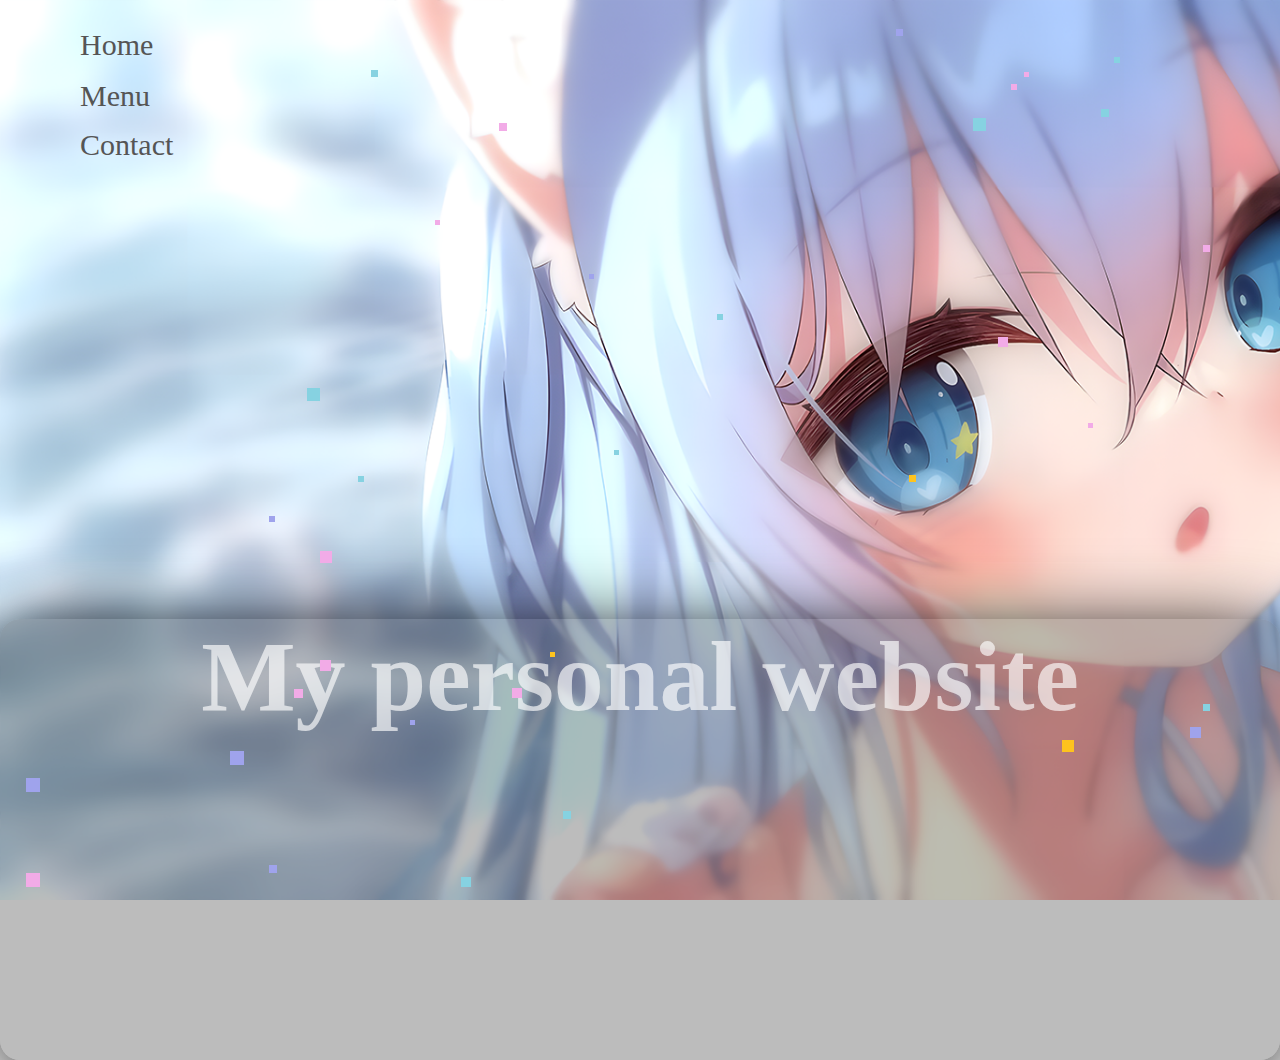
==== commit 341bf885: "Add files via upload" ====
--- a/index.html
+++ b/index.html
@@ -5,7 +5,12 @@
     <meta http-equiv="X-UA-Compatible" content="IE=edge" />
     <!-- 阻止翻译通用 -->
     <meta name="google" content="notranslate" />
-    <meta name="viewport" content="width=device-width, initial-scale=1.0" />
+
+    <!-- 禁止页面缩放 -->
+    <meta
+      name="viewport"
+      content="width=device-width,initial-scale=1,minimum-scale=1,maximum-scale=1,user-scalable=no"
+    />
     <link rel="shortcut icon" href="favicon.png" type="images/png" />
     <link rel="stylesheet" href="style6.css" />
     <link rel="stylesheet" href="style3.css" />
@@ -55,9 +60,9 @@
         </div>
       </div>
     </div>
-    <div class="bei">
+    <!-- <div class="bei">
       <h3 class="beiannn zil">©2023-2023 | BY:Kafuu Chino</h3>
-    </div>
+    </div> -->
     <!-- <a href="https://beian.miit.gov.cn/" target="_blank"
       ><div class="beian">
         <h3 class="beiann zil">辽ICP备2023000709号</h3>
--- a/style6.css
+++ b/style6.css
@@ -8,18 +8,19 @@
   padding: 0;
   box-sizing: border-box;
 }
+
 body {
   margin: 0;
   padding: 0;
-  position: relative;
+  /* position: relative; */
   background-image: url("images/img5.png");
   background-attachment: fixed;
   background-repeat: no-repeat;
   background-size: cover;
 }
 .box {
-  width: 1920px;
-  height: 100px;
+  width: 100%;
+  height: 7%;
   position: absolute;
   top: 0;
   left: 0;
@@ -32,9 +33,9 @@
   transform: scale(1.02);
 }
 .ind {
-  margin-top: 100px;
-  height: 460px;
-  width: 1920px;
+  margin-top: 200px;
+  height: 700%;
+  width: 100%;
   background-color: rgba(59, 59, 59, 0.342);
   border-radius: 20px;
   box-shadow: 0px 14px 80px rgb(0, 0, 0);
@@ -46,6 +47,9 @@
   align-items: center;
   height: 100vh;
 } */
+div {
+  /* white-space: nowrap; */
+}
 .bb {
   height: 100vh;
   margin-top: 100px;
